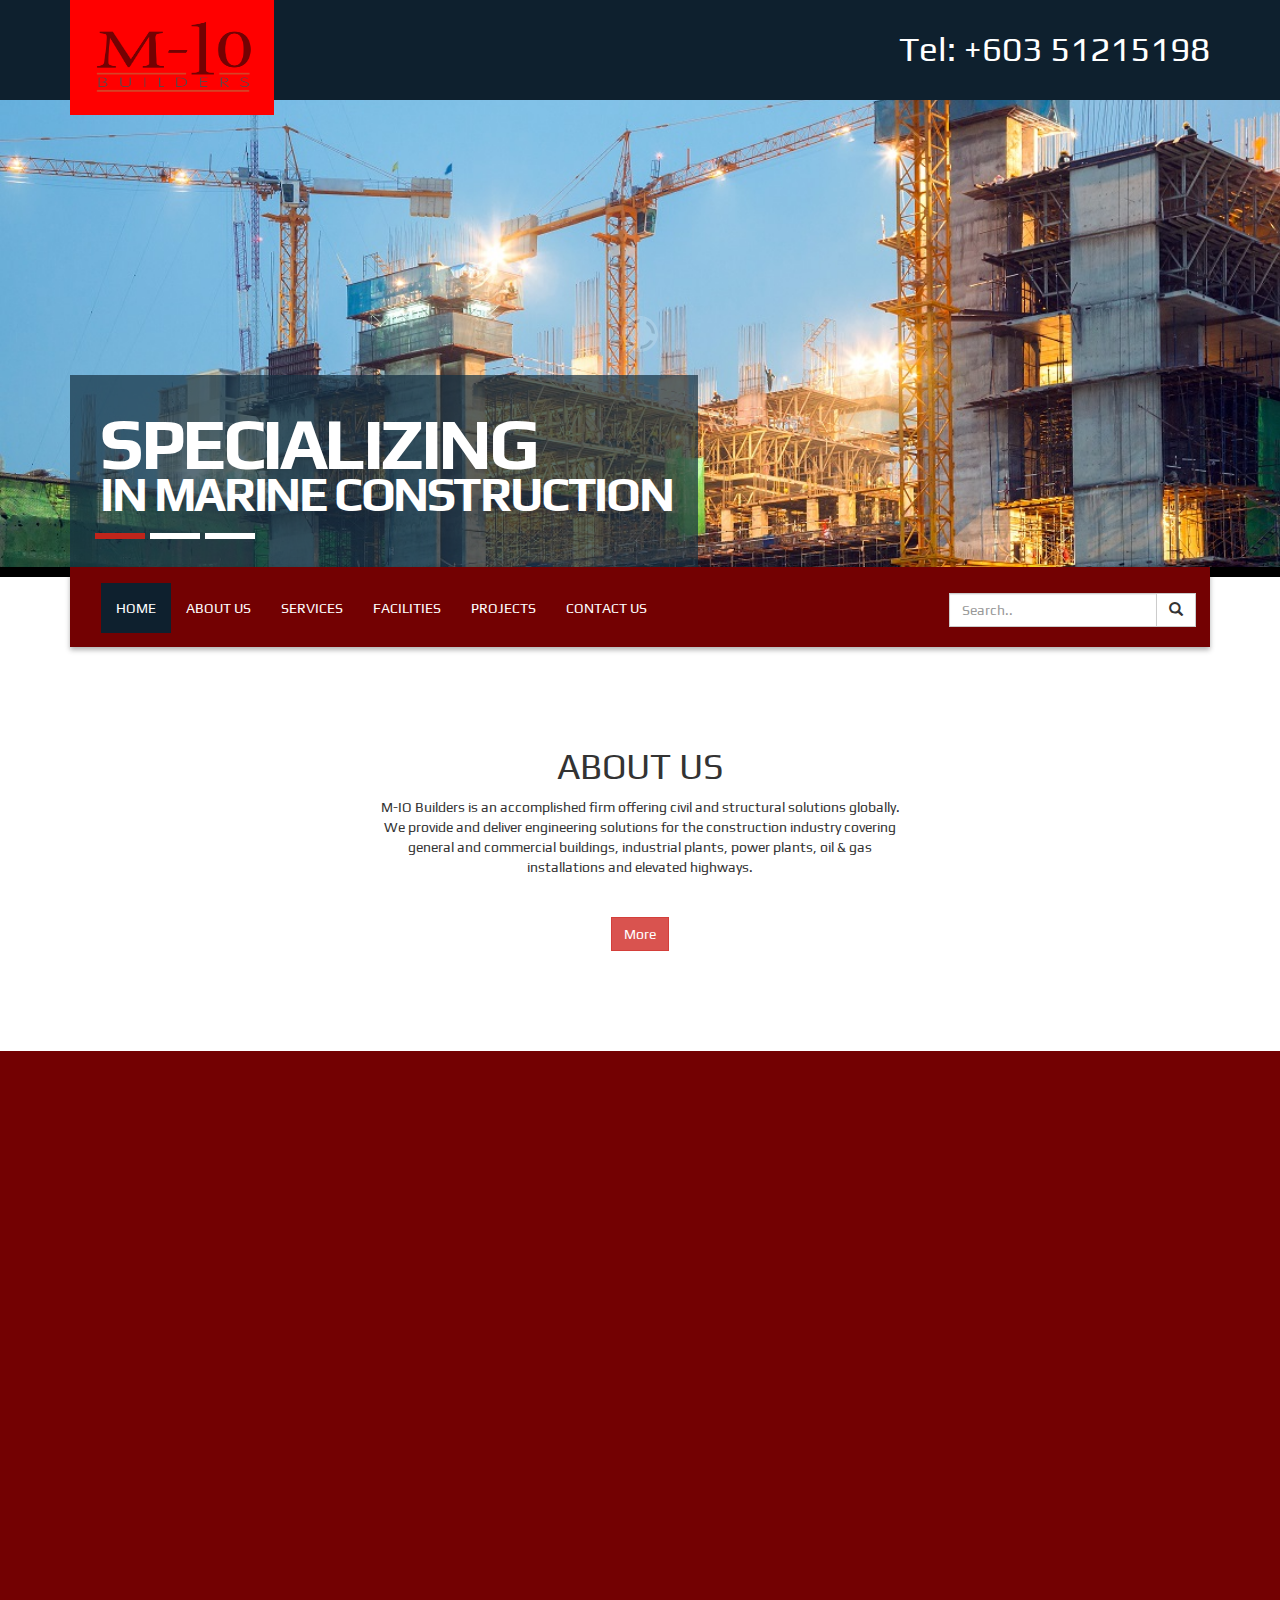
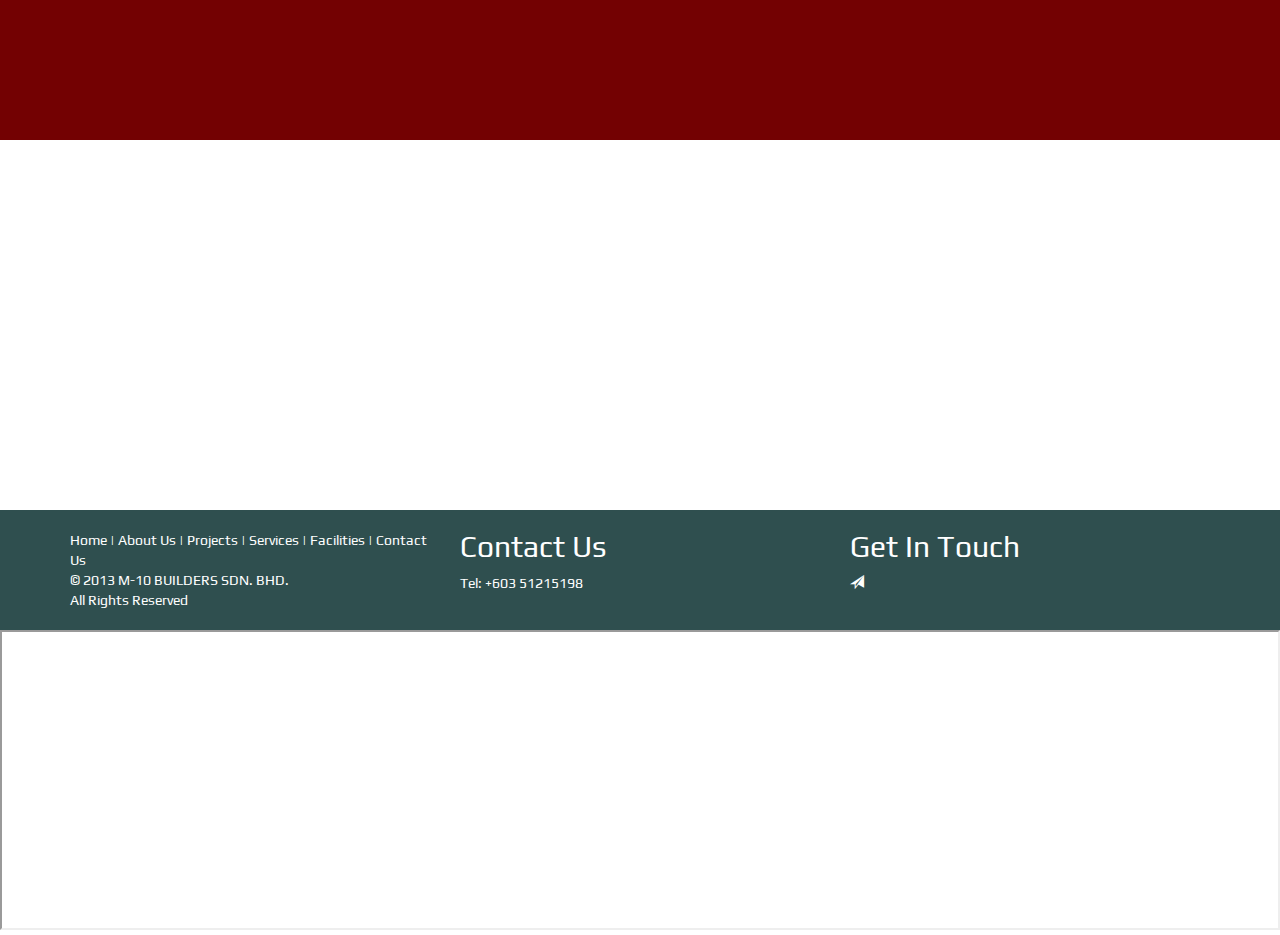
==== index.html @ a5398f23 "initial commit" ====
<!DOCTYPE html>
<html lang="en">
  <head>
    <meta charset="utf-8">
    <meta http-equiv="X-UA-Compatible" content="IE=edge">
    <meta name="viewport" content="width=device-width, initial-scale=1">
    <!-- The above 3 meta tags *must* come first in the head; any other head content must come *after* these tags -->
    <title>MIO-Builder</title>


    <!--fonts  -->
      <link href="https://fonts.googleapis.com/css?family=Play" rel="stylesheet">

      <!-- Bootstrap -->
    <link rel="stylesheet" href="https://maxcdn.bootstrapcdn.com/bootstrap/3.3.7/css/bootstrap.min.css" integrity="sha384-BVYiiSIFeK1dGmJRAkycuHAHRg32OmUcww7on3RYdg4Va+PmSTsz/K68vbdEjh4u" crossorigin="anonymous">
    <!--<link rel="stylesheet" href="https://maxcdn.bootstrapcdn.com/bootstrap/3.3.7/css/bootstrap-theme.min.css" integrity="sha384-rHyoN1iRsVXV4nD0JutlnGaslCJuC7uwjduW9SVrLvRYooPp2bWYgmgJQIXwl/Sp" crossorigin="anonymous">  -->
    <link rel="stylesheet" href="./css/owl.carousel.css">
    <link rel="stylesheet" href="./css/owl.theme.default.css">
    <link rel="stylesheet" href="./css/camera.css">
    <link rel="stylesheet" href="./css/styles.css">
    <link rel="stylesheet" href="./css/animate.css">
    <!-- HTML5 shim and Respond.js for IE8 support of HTML5 elements and media queries -->
    <!-- WARNING: Respond.js doesn't work if you view the page via file:// -->
    <!--[if lt IE 9]>
      <script src="https://oss.maxcdn.com/html5shiv/3.7.3/html5shiv.min.js"></script>
      <script src="https://oss.maxcdn.com/respond/1.4.2/respond.min.js"></script>
    <![endif]-->
  </head>
  <body style="font-family: 'Play', sans-serif;">
    <div id="top-logo">
        <div class="container logo-container">
            <img class="logo" src="./img/m10-logo-v1.png" alt="m10 logo">
            <div class="pull-right" style="    margin-top: 24px;    color: white;    font-size: 35px;">
                Tel: +603 51215198
            </div>
        </div>

    </div>

    <section id="top-slider" class="camera_container">
        <div class="camera_wrap" id="slider-camera">
            <div data-src="img/slider1.jpg">
                <div class="camera_caption">
                        <div class="container">
                            <p>
                                Specializing<br><span>in marine construction</span>
                                <!--Hello-->
                            </p>
                        </div>
                </div>
            </div>
            <div data-src="img/slider2.jpg">
                <div class="camera_caption">
                        <div class="container">
                            <p>
                                Hello
                            </p>
                        </div>
                </div>
            </div>
            <div data-src="img/slider3.jpg">
                <div class="camera_caption">
                        <div class="container">
                            <p>
                                Hello
                            </p>
                        </div>
                </div>
            </div>
        </div>
    </section>
    <!--navbar-->
    <div class="container">
        <nav class="navbar navbar-default" style="margin-bottom: 0!important; background-color: #730102; height: 80px;margin-top: -10px;border-radius: 0; border-color:transparent; box-shadow: 0 3px 5px rgba(0,0,0,0.3);">
            <div class="container">
                <div class="navbar-header">
                    <button type="button" class="navbar-toggle collapsed" data-toggle="collapse" data-target="#navbar" aria-expanded="false" aria-controls="navbar">
                        <span class="sr-only">Toggle navigation</span>
                        <span class="icon-bar"></span>
                        <span class="icon-bar"></span>
                        <span class="icon-bar"></span>
                    </button>
                </div>
                <div id="navbar" class="navbar-collapse collapse">
                    <ul class="nav navbar-nav" style="margin-top: 15px;">
                        <li class="active"><a href="index.html">Home</a></li>
                        <li><a href="about.html">About Us</a></li>
                        <li><a href="services.html">Services</a></li>
                        <li><a href="facilities.html">Facilities</a></li>
                        <li><a href="projects.html">Projects</a></li>
                        <li><a href="contact.html">Contact Us</a></li>
                    </ul>
                    <div class="col-sm-3 pull-right" style="margin-top: 25px;">
                        <form action="">
                            <div class="input-group">
                                <input type="text" class="form-control" placeholder="Search.." style="border-radius: 0!important;">
                                <div class="input-group-btn">
                                    <button class="btn btn-default" type="submit" style="border-radius: 0!important;"><i class="glyphicon glyphicon-search"></i></button>
                                </div>
                            </div>
                        </form>
                    </div>
                </div><!--/.nav-collapse -->
            </div>
        </nav>

    </div>
    <!--end of navbar-->

    <section id="about-front" style="text-align: center; padding: 100px 0">
        <div class="container">
            <div class="wow fadeInUpSmall col-sm-6 col-sm-offset-3">
                <h1 style="margin-top: 0!important;">ABOUT US</h1>
                <div>
                    M-IO Builders is an accomplished firm offering civil and structural solutions globally. We provide and deliver engineering solutions for the construction industry covering general and commercial buildings, industrial plants, power plants, oil & gas installations and elevated highways.
                    <br>
                    <br>
                    <br>
                    <a href="about.html" class="btn-square btn btn-danger">More</a>
                </div>
            </div>
        </div>
    </section>

    <section id="services">
        <div class="wow fadeInUpSmall container" style="text-align: center;">
            <div class="row">
                <h1>Welcome!</h1>
            </div>
            <!--<div class="col-md-4 col-sm-4 s-box">-->
                <!--<div class="services-title">-->
                    <!--<img style="" src="./img/slider1.jpg" alt="slider">-->
                    <!--<h2>Design Engineering</h2>-->
                <!--</div>-->
                <!--<div class="content">-->
                    <!--<p>Lorem ipsum dolor sit amet, consectetur adipisicing elit, sed do eiusmod tempor incididunt ut laboret dolore magna aliquat enimad minim veniam quis.</p>-->
                    <!--<a class="btn btn-info btn-lg" href="">Read More</a>-->
                <!--</div>-->
            <!--</div>-->
            <!--<div class="col-md-4 col-sm-4 s-box">-->
                <!--<div class="services-title">-->
                    <!--<img style="" src="./img/slider1.jpg" alt="slider">-->
                    <!--<h2>Project Management</h2>-->
                <!--</div>-->
                <!--<div class="content">-->
                    <!--<p>Lorem ipsum dolor sit amet, consectetur adipisicing elit, sed do eiusmod tempor incididunt ut laboret dolore magna aliquat enimad minim veniam quis.</p>-->
                    <!--<a class="btn btn-info btn-lg" href="">Read More</a>-->
                <!--</div>-->
            <!--</div>-->
            <!--<div class="col-md-4 col-sm-4 s-box">-->
                <!--<div class="services-title">-->
                    <!--<img style="" src="./img/slider1.jpg" alt="slider">-->
                    <!--<h2>Value Engineering</h2>-->
                <!--</div>-->
                <!--<div class="content">-->
                    <!--<p>Lorem ipsum dolor sit amet, consectetur adipisicing elit, sed do eiusmod tempor incididunt ut laboret dolore magna aliquat enimad minim veniam quis.</p>-->
                    <!--<a class="btn btn-info btn-lg" href="">Read More</a>-->
                <!--</div>-->
            <!--</div>-->
            <div class="col-sm-4">
                <div class="cover-img">
                    <a href="#">
                        <img src="./img/slider1.jpg" alt="">
                    </a>
                </div>
                <div class="cover-img-text">
                    Design <br> Engineering
                </div>
            </div>
            <div class="col-sm-4">
                <div class="cover-img">
                    <a href="#">
                        <img src="./img/slider1.jpg" alt="">
                    </a>
                </div>
                <div class="cover-img-text">
                    Project <br> Management
                </div>
            </div>
            <div class="col-sm-4">
                <div class="cover-img">
                    <a href="#">
                        <img src="./img/slider1.jpg" alt="">
                    </a>
                </div>
                <div class="cover-img-text">
                    Value <br> Engineering
                </div>
            </div>
        </div>
    </section>
    <section id="recent-projects">
        <div class="wow fadeInUpSmall container">
            <h1 style="padding-top: 10px;padding-bottom: 10px;">Recent Projects</h1>
            <div class="owl-carousel">
                <div class="projects-front">
                    <img src="./img/slider1.jpg" alt="slider">
                    <div class="projects-front-content">
                        Dubai                            
                    </div>
                </div>
                <div class="projects-front">
                    <img src="./img/slider1.jpg" alt="slider">
                    <div class="projects-front-content">
                        Dubai                            
                    </div>
                </div>
                <div class="projects-front">
                    <img src="./img/slider1.jpg" alt="slider">
                    <div class="projects-front-content">
                        Dubai                            
                    </div>
                </div>
                <div class="projects-front">
                    <img src="./img/slider1.jpg" alt="slider">
                    <div class="projects-front-content">
                        Dubai                            
                    </div>
                </div>
            </div>
        </div>
    </section>

    <section id="footer">
        <div class="container">
            <div class="row">
                <div class="col-sm-4" style="padding-top: 20px;">
                    <a href="index.html">Home</a> |
                    <a href="about.html">About Us</a> |
                    <a href="projects.html">Projects</a> |
                    <a href="services.html">Services</a> |
                    <a href="facilities.html">Facilities</a> |
                    <a href="contact.html">Contact Us</a> <br>
                    © 2013 M-10 BUILDERS SDN. BHD.<br>
                    All Rights Reserved
                </div>
                <div class="col-sm-4">
                    <h2>Contact Us</h2>
                    <div>
                        Tel: +603 51215198
                    </div>
                </div>
                <div class="col-sm-4">
                    <h2>
                        Get In Touch
                    </h2>
                    <div>
                        <span class="glyphicon glyphicon-send" aria-hidden="true"></span>
                    </div>
                </div>
            </div>
        </div>
    </section>


    <section id="locations">
        <iframe style="width: 100%; height: 100%" src="//www.google.com/maps/embed/v1/place?q=6,+Jalan+Bukit+Kemuning,+40460+Shah+Alam,+Selangor
      &zoom=15
      &key=AIzaSyARgkUKiLljDBrkPeDdiymKLclADgABIzA">
        </iframe>
    </section>

    <a href="#" class="scrollToTop"><i class="glyphicon glyphicon-chevron-up"></i></a>

    <!--jquery-->
    <script src="https://ajax.googleapis.com/ajax/libs/jquery/1.12.4/jquery.min.js"></script>

    <!--other scripts -->
    <script src="https://maxcdn.bootstrapcdn.com/bootstrap/3.3.7/js/bootstrap.min.js" integrity="sha384-Tc5IQib027qvyjSMfHjOMaLkfuWVxZxUPnCJA7l2mCWNIpG9mGCD8wGNIcPD7Txa" crossorigin="anonymous"></script>
    <script src="./js/jquery-migrate-1.2.1.js"></script>
    <script src="./js/owl.carousel.js"></script>
    <script src="./js/jquery.easing.js"></script>
    <script src="./js/jquery.mobile.customized.js"></script>
    <script src="./js/camera.js"></script>
    <script src="./js/wow.js"></script>
    <script src="./js/script.js"></script>

  </body>
</html>
---- css/camera.css ----
.camera_container {
    position: relative;
    padding-bottom: 36.5%;
}

@media (max-width: 821.91781px) {
    .camera_container {
        padding-bottom: 300px;
    }
}

.camera_wrap {
    display: none;
    position: absolute;
    left: 0;
    top: 0;
    width: 100%;
    margin-bottom: 0!important;
    height: 100%;
    background: #fff;
    z-index: 0;
}

.camera_wrap img {
    max-width: none!important;
}

.camera_fakehover {
    height: 100%;
    min-height: 60px;
    position: relative;
    width: 100%;
}

.camera_src {
    display: none;
}

.cameraCont,
.cameraContents {
    height: 100%;
    position: relative;
    width: 100%;
    z-index: 1;
}

.cameraSlide {
    position: absolute;
    left: 0;
    right: 0;
    top: 0;
    bottom: 0;
}

.cameraContent {
    position: absolute;
    left: 0;
    right: 0;
    top: 0;
    bottom: 0;
    display: none;
}

.camera_target {
    position: absolute;
    left: 0;
    right: 0;
    top: 0;
    bottom: 0;
    overflow: hidden;
    text-align: left;
    z-index: 0;
}

.camera_overlayer {
    position: absolute;
    left: 0;
    right: 0;
    top: 0;
    bottom: 0;
    overflow: hidden;
    z-index: 0;
}

.camera_target_content {
    position: absolute;
    left: 0;
    right: 0;
    top: 0;
    bottom: 0;
    overflow: hidden;
    z-index: 2;
}

.camera_loader {
    background: #fff url(../img/camera-loader.gif) no-repeat center;
    border: 1px solid #ffffff;
    border-radius: 18px;
    height: 36px;
    left: 50%;
    overflow: hidden;
    position: absolute;
    margin: -18px 0 0 -18px;
    top: 50%;
    width: 36px;
    z-index: 3;
}

.camera_nav_cont {
    height: 65px;
    overflow: hidden;
    position: absolute;
    right: 9px;
    top: 15px;
    width: 120px;
    z-index: 4;
}

.camerarelative {
    overflow: hidden;
    position: relative;
}

.imgFake {
    cursor: pointer;
}

.camera_command_wrap .hideNav {
    display: none;
}

.camera_command_wrap {
    left: 0;
    position: relative;
    right: 0;
    z-index: 4;
}

.showIt {
    display: none;
}

.camera_clear {
    clear: both;
    display: block;
    height: 1px;
    margin: -1px 0 25px;
    position: relative;
}

.camera_caption {
    display: none;
}

.cameraContent .camera_caption {
    display: block;
}

.camera_caption {
    left: 0;
    right: 0;
    position: absolute;
    bottom: 0;
}

.camera_caption p {
    color: #fff;
    font-family: "Play", sans-serif;
    font-size: 36px;
    line-height: 42px;
    font-weight: 700;
    text-transform: uppercase;
    background: rgba(21, 49, 66, 0.7);
    padding-top: 10px;
    padding-bottom: 10px;
    margin-bottom: -10px;
}

@media (min-width: 768px) {
    .camera_caption p {
        padding-left: 30px;
    }
}

@media (min-width: 992px) {
    .camera_caption p {
        max-width: 628px;
        padding-top: 48px;
        padding-bottom: 53px;
        font-size: 72px;
        letter-spacing: -3.5px;
    }
}

.camera_caption p span {
    font-size: 18px;
    line-height: 1.2;
}

@media (min-width: 992px) {
    .camera_caption p span {
        font-size: 48px;
        letter-spacing: -2.4px;
    }
}

.camera_caption>div {
    height: 100%;
}

.camera_pag {
    position: absolute;
    margin-left: auto;
    margin-right: auto;
    right: 0;
    left: 0;
    bottom: -3px;
}

@media (min-width: 768px) {
    .camera_pag {
        width: 720px;
        text-align: left;
        /*padding-left: 33px;*/
    }
}

@media (min-width: 992px) {
    .camera_pag {
        width: 940px;
        bottom: 13px;
    }
}

@media (min-width: 1200px) {
    .camera_pag {
        width: 1170px;
    }
}

.camera_pag_ul li {
    display: inline-block;
    width: 50px;
    height: 6px;
    line-height: 6px;
    text-align: center;
    cursor: pointer;
    background: #fff;
    -webkit-transition: 0.3s all ease;
    transition: 0.3s all ease;
}

.camera_pag_ul li.cameracurrent,
.camera_pag_ul li:hover {
    background: #c0251b;
}

.camera_pag_ul li+li {
    margin-left: 5px;
}

.camera_pag_ul li>span {
    display: none;
}
---- css/styles.css ----
#navbar{
    text-transform: uppercase;
}

#navbar a, #navbar a:hover, #navbar a:focus{
    color: white;
}

#navbar li.active a{
    background-color: #0E202E!important;
}

#top-logo{
    /*background-color: darkblue;*/
    background-color: #0E202E;
    height:100px;
    position: relative;
    z-index:10;
}

.logo-container{
    height:100%;
}

.logo{
    height: 115px;
    width: 204px;
    padding: 20px;
    background: red;
}

#top-slider{
    /*background: url('../img/slider1.jpg') center no-repeat;*/
    /*background-size: cover;*/
    /*display: none;*/
    /*position: relative;*/
    /*min-height:300px;*/
    /*width: 100%;*/
    border-bottom: 10px solid black;
}

#services{
    background-color: #730102;
    color: white;
    padding: 100px 0;
    text-align: center;    
    
}

.services-title{
    /*color: white;*/
    color: navy;
    /*background-color: #003f54;*/
    /*background-color: #d74326;*/
    background-color: #ccc9c9;
    padding-bottom: 20px;
}

.services-title img{
    width: 100%;
}

#services .s-box{
    /*border: 1px solid black;*/
    min-height: 250px;
    margin-bottom: 20px;
}

#services .content{
    padding:20px 40px;
}

#recent-projects {
    margin-bottom: 50px;
}

#recent-projects .projects-front-content{
    padding: 20px;
    background-color: grey;
    color: white;
    margin-bottom: 20px;
}

#locations{
    height: 300px;
}

#footer{
    background-color: darkslategray;
    color: white;
    padding-bottom: 20px;
}

#footer .content{
    margin: 30px 0;
    text-align: center;
}

#footer a{
    color: white;
}

/*owl*/

.owl-nav{
    position: absolute;
    top:-50px;
    right: 0;
    display: block!important;
}

.owl-next{ float: right }
.owl-prev{ float: left }

.owl-carousel .owl-nav .owl-prev,
.owl-carousel .owl-nav .owl-next,
.owl-carousel .owl-dot {
    width:30px;
    height:30px;
}
.owl-carousel .owl-nav .owl-prev{
    background: url('../img/carousel/prev.png') no-repeat;
}

.owl-carousel .owl-nav .owl-next{
    background: url('../img/carousel/next.png') no-repeat;
}

.owl-carousel .owl-nav .owl-prev:hover{
    background: url('../img/carousel/prev-active.png') no-repeat;
}
.owl-carousel .owl-nav .owl-next:hover{
    background: url('../img/carousel/next-active.png') no-repeat;
}

/*end owl*/

#who-we-are{
    margin-bottom: 50px;
}

.header-image{
    height:200px;
    /*background-color: red;*/
    background: url('../img/slider1.jpg') no-repeat center;
    background-size: cover;
    border-bottom: 10px solid black;
}

.bod-members-title{
    margin-bottom: 50px;
}

.bod-people{
    margin-left: auto;
    margin-right: auto;
    max-width: 270px;
    background: #eaeaea;
    border-bottom: 6px solid #e1e1e1;
}

.bod-people img{
    width: 100%;
    max-height: 154px;
}

.bod-padding{
    padding-bottom: 20px;
}

.bod-info{
    position: relative;
    padding: 22px 40px 22px 20px
}

/*.img-cover{*/
    /*object-fit:cover;*/
    /*width: 100%;*/
    /*height: 450px;*/
    /*transition: all .2s ease-in-out;*/
/*}*/
/**/
/*.img-cover:hover{*/
    /*transform: scale(1.1);*/
/*}*/

.cover-img {
    display: flex;
    justify-content: center;
    max-height: 400px; /* or other desired height */
    overflow: hidden;
    margin-bottom: 20px;
}
.cover-img a img {
    flex: none;
    -webkit-transition: all ease-in-out 0.5s;
    -moz-transition: all ease-in-out 0.5s;
    transition: all ease-in-out 0.5s;
}
.cover-img:hover img {
    -moz-transform: scale(1.2);
    -webkit-transform: scale(1.2);
    transform: scale(1.2);
    -webkit-filter: brightness(45%);
}

.cover-img-text{
    position: absolute;
    bottom: 15%;
    left: 10%;
    font-size: 20px;
    font-weight: bolder;
    text-transform: uppercase;
    text-align: justify;
}

.btn-square {
    border-radius: 0 !important;
}

.wow{
    visibility: hidden;
}

.scrollToTop{
    width:40px;
    height:40px;
    padding:10px;
    text-align:center;
    background: black;
    font-weight: bold;
    color: white;
    text-decoration: none;
    position:fixed;
    bottom:20px;
    right:20px;
    display:none;
    border-radius: 100px;
}


.scrollToTop:hover{
    text-decoration:none;
    color: white;
}
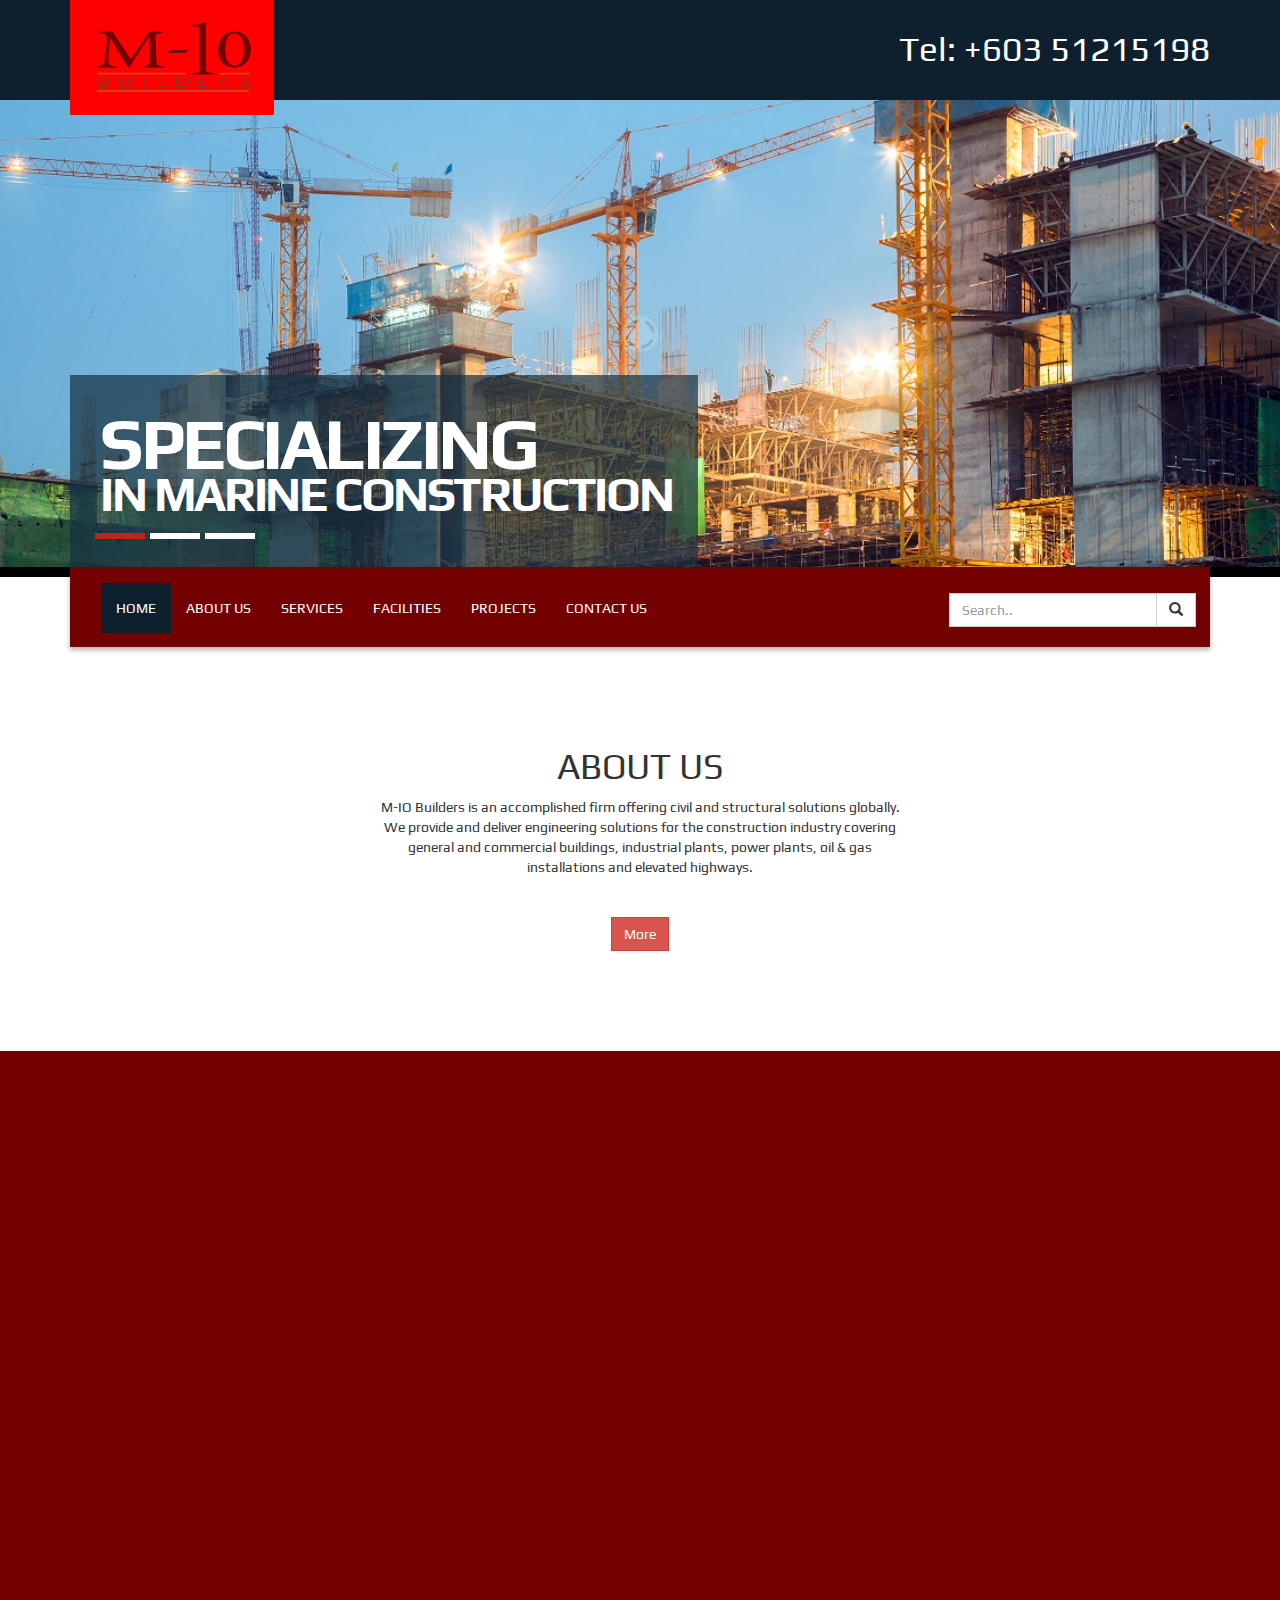
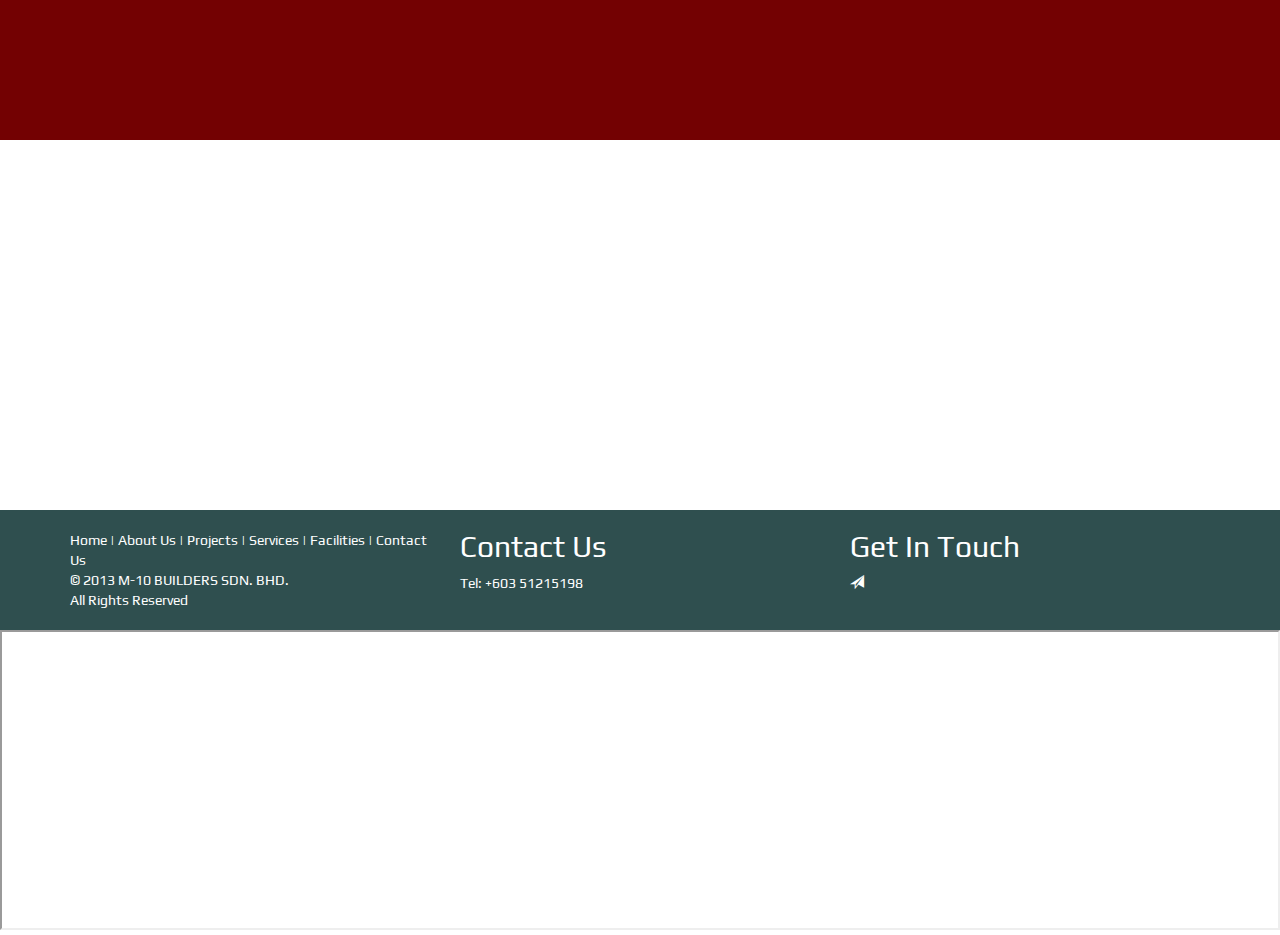
==== commit f3bed4fd: "add slick nav to all html" ====
--- a/index.html
+++ b/index.html
@@ -17,8 +17,9 @@
     <link rel="stylesheet" href="./css/owl.carousel.css">
     <link rel="stylesheet" href="./css/owl.theme.default.css">
     <link rel="stylesheet" href="./css/camera.css">
+    <link rel="stylesheet" href="./css/animate.css">
+    <link rel="stylesheet" href="./css/slicknav.css">
     <link rel="stylesheet" href="./css/styles.css">
-    <link rel="stylesheet" href="./css/animate.css">
     <!-- HTML5 shim and Respond.js for IE8 support of HTML5 elements and media queries -->
     <!-- WARNING: Respond.js doesn't work if you view the page via file:// -->
     <!--[if lt IE 9]>
@@ -26,7 +27,7 @@
       <script src="https://oss.maxcdn.com/respond/1.4.2/respond.min.js"></script>
     <![endif]-->
   </head>
-  <body style="font-family: 'Play', sans-serif;">
+  <body>
     <div id="top-logo">
         <div class="container logo-container">
             <img class="logo" src="./img/m10-logo-v1.png" alt="m10 logo">
@@ -74,12 +75,16 @@
         <nav class="navbar navbar-default" style="margin-bottom: 0!important; background-color: #730102; height: 80px;margin-top: -10px;border-radius: 0; border-color:transparent; box-shadow: 0 3px 5px rgba(0,0,0,0.3);">
             <div class="container">
                 <div class="navbar-header">
-                    <button type="button" class="navbar-toggle collapsed" data-toggle="collapse" data-target="#navbar" aria-expanded="false" aria-controls="navbar">
-                        <span class="sr-only">Toggle navigation</span>
-                        <span class="icon-bar"></span>
-                        <span class="icon-bar"></span>
-                        <span class="icon-bar"></span>
-                    </button>
+                    <div class="container">
+                        <form id="mobile-search" action="">
+                            <div class="input-group">
+                                <input type="text" class="form-control" placeholder="Search.." style="border-radius: 0!important;">
+                                <div class="input-group-btn">
+                                    <button class="btn btn-default" type="submit" style="border-radius: 0!important;"><i class="glyphicon glyphicon-search"></i></button>
+                                </div>
+                            </div>
+                        </form>
+                    </div>
                 </div>
                 <div id="navbar" class="navbar-collapse collapse">
                     <ul class="nav navbar-nav" style="margin-top: 15px;">
@@ -105,6 +110,15 @@
         </nav>
 
     </div>
+     <!--mobile navbar-->
+    <ul id="menu">
+        <li class="active"><a href="index.html">Home</a></li>
+        <li><a href="about.html">About Us</a></li>
+        <li><a href="services.html">Services</a></li>
+        <li><a href="facilities.html">Facilities</a></li>
+        <li><a href="projects.html">Projects</a></li>
+        <li><a href="contact.html">Contact Us</a></li>
+    </ul>
     <!--end of navbar-->
 
     <section id="about-front" style="text-align: center; padding: 100px 0">
@@ -273,6 +287,7 @@
     <script src="./js/jquery.mobile.customized.js"></script>
     <script src="./js/camera.js"></script>
     <script src="./js/wow.js"></script>
+    <script src="./js/jquery.slicknav.js"></script>
     <script src="./js/script.js"></script>
 
   </body>
--- a/css/styles.css
+++ b/css/styles.css
@@ -1,3 +1,15 @@
+body{
+    font-family: 'Play', sans-serif;
+}
+
+#menu, .slicknav_menu{
+    display: none;
+}
+
+#mobile-search{
+    display: none;
+}
+
 #navbar{
     text-transform: uppercase;
 }
@@ -242,4 +254,14 @@
 .scrollToTop:hover{
     text-decoration:none;
     color: white;
+}
+
+@media screen and (max-width: 768px) {
+    .slicknav_menu {
+        display:block;
+    }
+
+    #mobile-search{
+        display: block;
+    }
 }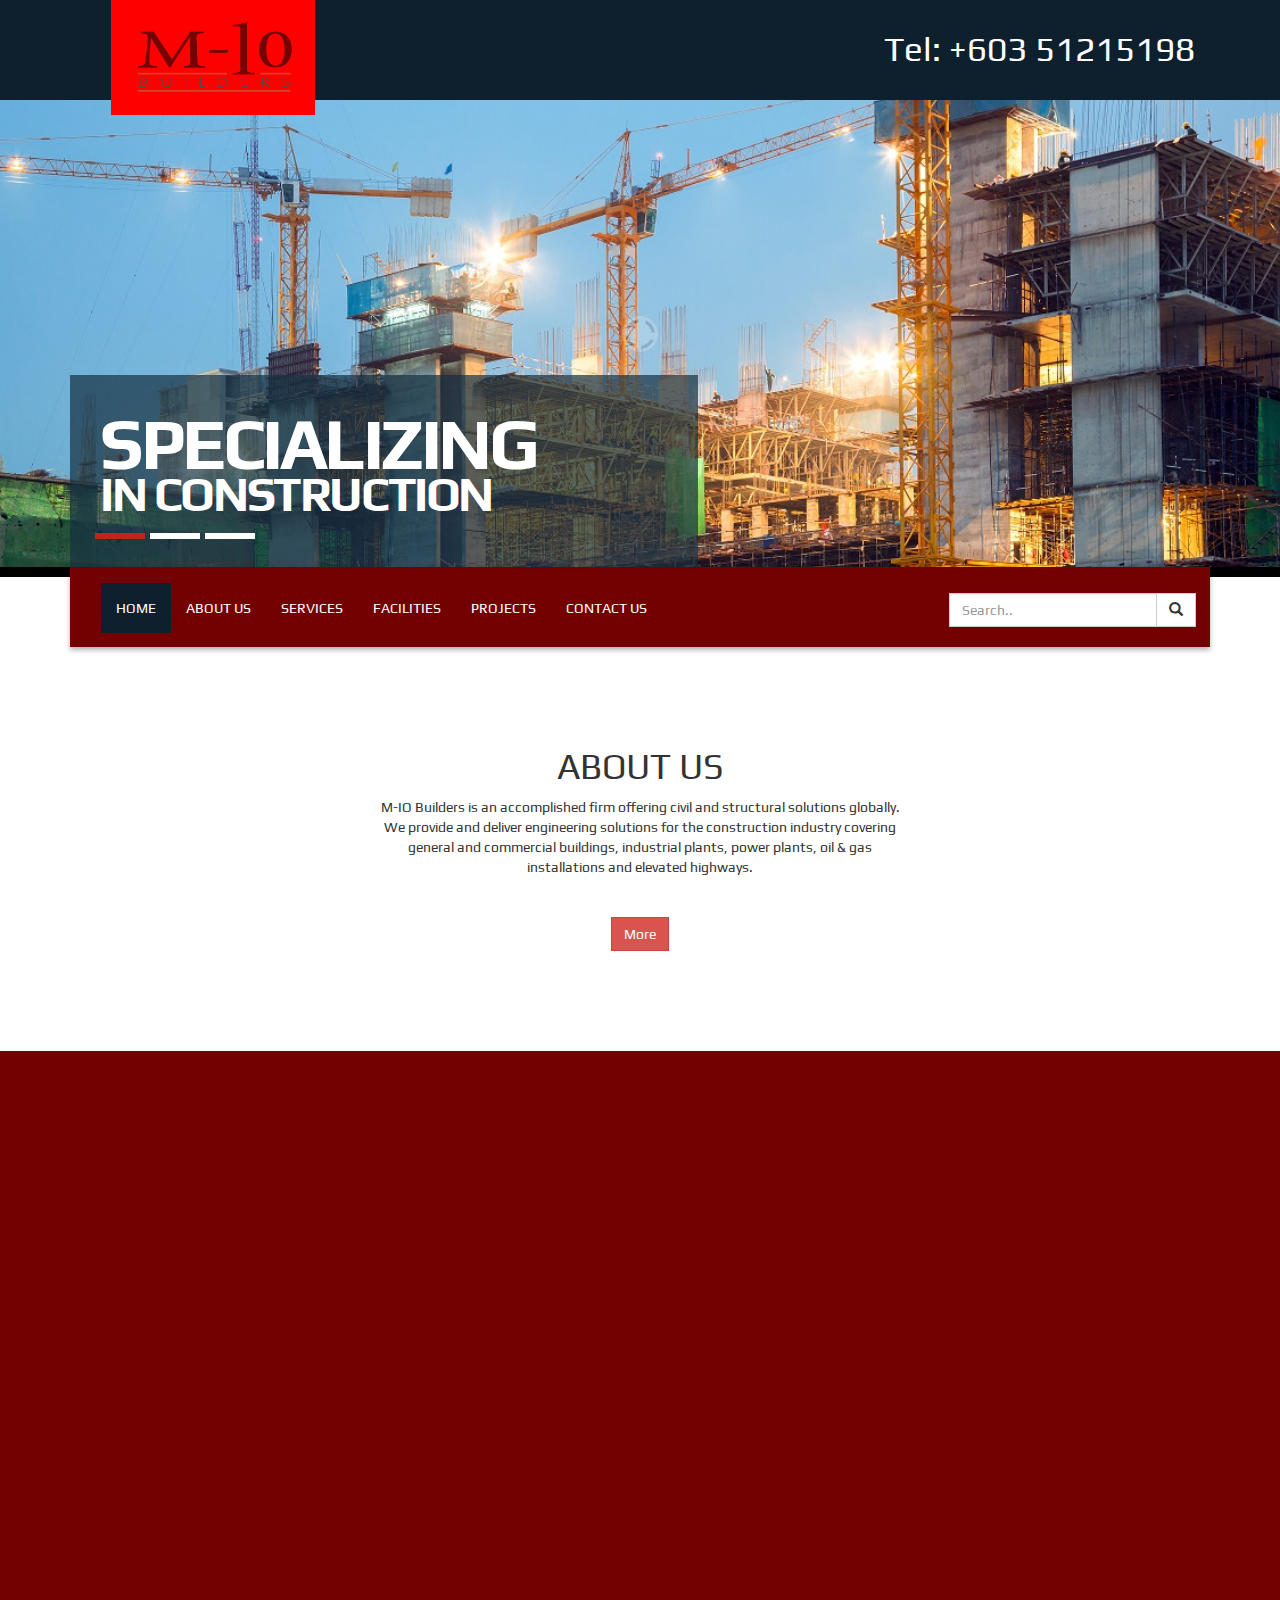
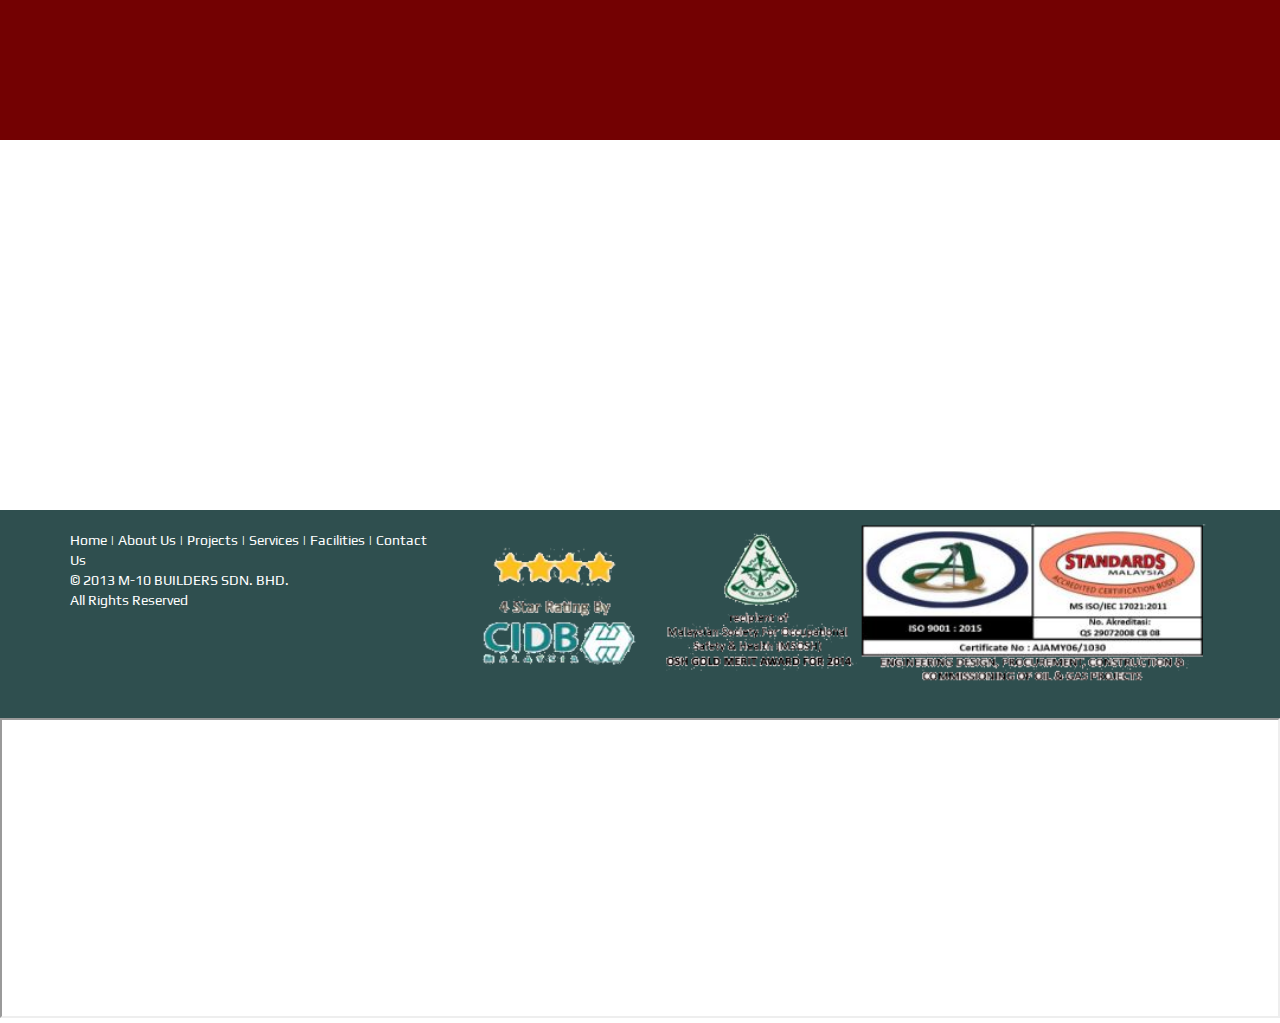
==== commit 1963a3f8: "fix some responsive issues" ====
--- a/index.html
+++ b/index.html
@@ -30,12 +30,15 @@
   <body>
     <div id="top-logo">
         <div class="container logo-container">
-            <img class="logo" src="./img/m10-logo-v1.png" alt="m10 logo">
-            <div class="pull-right" style="    margin-top: 24px;    color: white;    font-size: 35px;">
-                Tel: +603 51215198
-            </div>
-        </div>
-
+            <div class="col-sm-3" style="text-align: center">
+                <img class="logo" src="./img/m10-logo-v1.png" alt="m10 logo">
+            </div>
+            <div class="col-sm-9" style="text-align: center">
+                <div class="top-logo-tel">
+                    Tel: +603 51215198
+                </div>
+            </div>
+        </div>
     </div>
 
     <section id="top-slider" class="camera_container">
@@ -44,7 +47,7 @@
                 <div class="camera_caption">
                         <div class="container">
                             <p>
-                                Specializing<br><span>in marine construction</span>
+                                Specializing<br><span>in construction</span>
                                 <!--Hello-->
                             </p>
                         </div>
@@ -54,7 +57,7 @@
                 <div class="camera_caption">
                         <div class="container">
                             <p>
-                                Hello
+                                Project <br><span>management</span>
                             </p>
                         </div>
                 </div>
@@ -63,7 +66,7 @@
                 <div class="camera_caption">
                         <div class="container">
                             <p>
-                                Hello
+                                Computer <br><span>aided design</span>
                             </p>
                         </div>
                 </div>
@@ -248,19 +251,8 @@
                     © 2013 M-10 BUILDERS SDN. BHD.<br>
                     All Rights Reserved
                 </div>
-                <div class="col-sm-4">
-                    <h2>Contact Us</h2>
-                    <div>
-                        Tel: +603 51215198
-                    </div>
-                </div>
-                <div class="col-sm-4">
-                    <h2>
-                        Get In Touch
-                    </h2>
-                    <div>
-                        <span class="glyphicon glyphicon-send" aria-hidden="true"></span>
-                    </div>
+                <div class="col-sm-8">
+                    <img style="width: 100%;" src="./img/footer.png" alt="">
                 </div>
             </div>
         </div>
--- a/css/styles.css
+++ b/css/styles.css
@@ -28,6 +28,13 @@
     height:100px;
     position: relative;
     z-index:10;
+}
+
+.top-logo-tel{
+    margin-top: 24px;
+    color: white;
+    font-size: 35px;
+    float:right!important;
 }
 
 .logo-container{
@@ -248,12 +255,21 @@
     right:20px;
     display:none;
     border-radius: 100px;
+    z-index: 1000;
 }
 
 
 .scrollToTop:hover{
     text-decoration:none;
     color: white;
+}
+
+@media screen and (max-width: 991px) {
+    .camera_caption p{
+        padding-top: 20px;
+        padding-bottom: 35px;
+        line-height: 26px;
+    }
 }
 
 @media screen and (max-width: 768px) {
@@ -264,4 +280,21 @@
     #mobile-search{
         display: block;
     }
+
+    #top-logo{
+        height: 160px;
+    }
+
+    .top-logo-tel{
+        float:none!important;
+        font-size: 16px;
+        margin-top: 10px;
+    }
+
+    .camera_caption p{
+        padding-top: 29px;
+        padding-bottom: 34px;
+        padding-left: 24px;
+        line-height: 16px;
+    }
 }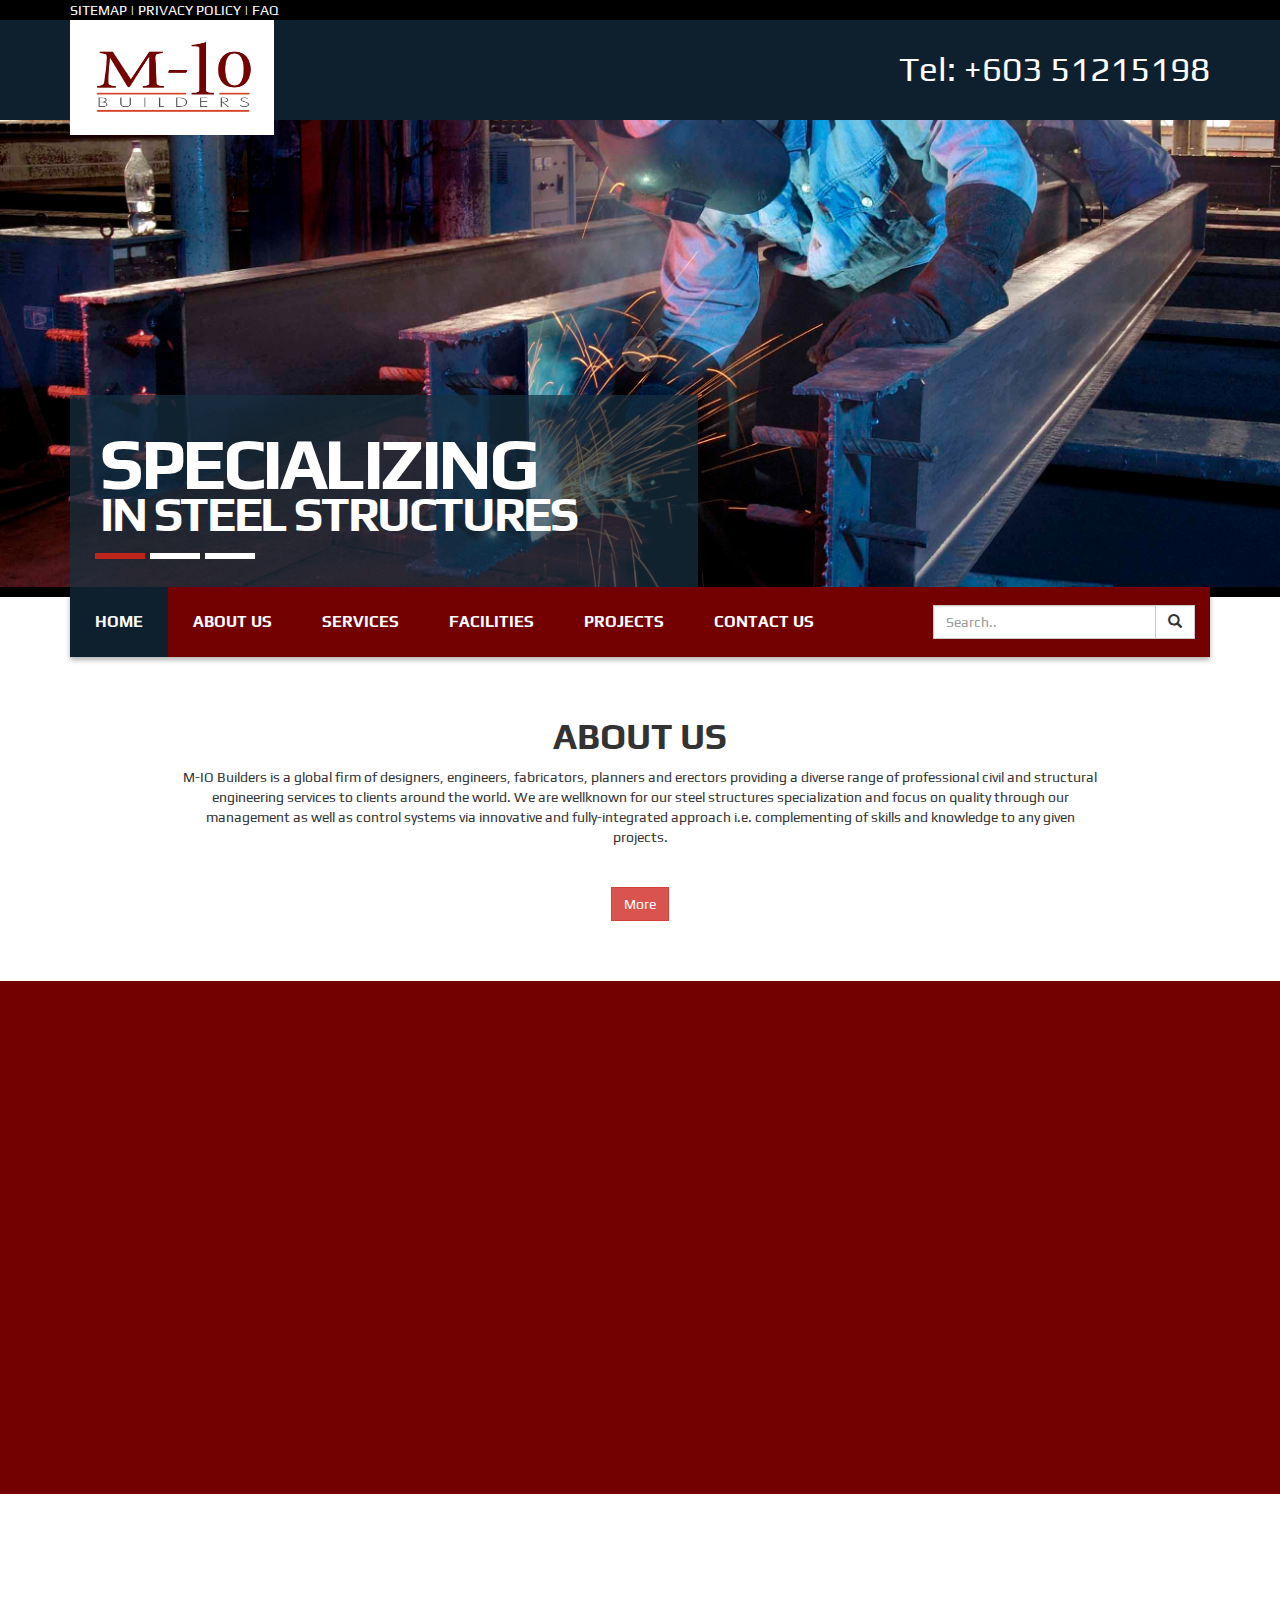
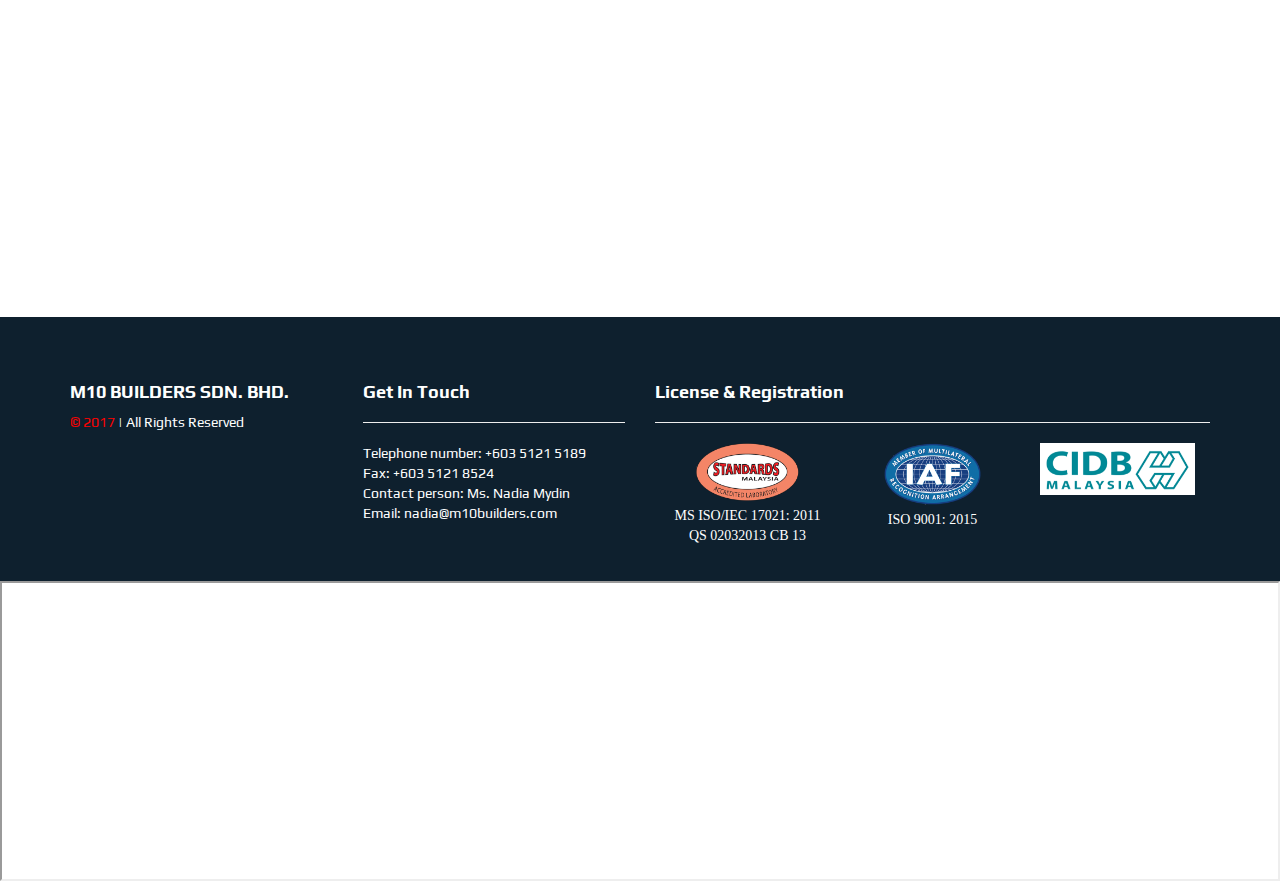
==== commit c55b31d5: "update front page" ====
--- a/index.html
+++ b/index.html
@@ -9,9 +9,9 @@
 
 
     <!--fonts  -->
-      <link href="https://fonts.googleapis.com/css?family=Play" rel="stylesheet">
-
-      <!-- Bootstrap -->
+    <link href="https://fonts.googleapis.com/css?family=Play" rel="stylesheet">
+
+    <!-- Bootstrap -->
     <link rel="stylesheet" href="https://maxcdn.bootstrapcdn.com/bootstrap/3.3.7/css/bootstrap.min.css" integrity="sha384-BVYiiSIFeK1dGmJRAkycuHAHRg32OmUcww7on3RYdg4Va+PmSTsz/K68vbdEjh4u" crossorigin="anonymous">
     <!--<link rel="stylesheet" href="https://maxcdn.bootstrapcdn.com/bootstrap/3.3.7/css/bootstrap-theme.min.css" integrity="sha384-rHyoN1iRsVXV4nD0JutlnGaslCJuC7uwjduW9SVrLvRYooPp2bWYgmgJQIXwl/Sp" crossorigin="anonymous">  -->
     <link rel="stylesheet" href="./css/owl.carousel.css">
@@ -28,12 +28,19 @@
     <![endif]-->
   </head>
   <body>
+    <div id="social-top" style="background-color:black;">
+        <div class="container">
+            <div class="pull-left" style="color: white;">
+                SITEMAP | PRIVACY POLICY | FAQ
+            </div>
+        </div>
+    </div>
     <div id="top-logo">
         <div class="container logo-container">
-            <div class="col-sm-3" style="text-align: center">
+            <div class="pull-left" style="text-align: center">
                 <img class="logo" src="./img/m10-logo-v1.png" alt="m10 logo">
             </div>
-            <div class="col-sm-9" style="text-align: center">
+            <div class="pull-right" style="text-align: center">
                 <div class="top-logo-tel">
                     Tel: +603 51215198
                 </div>
@@ -43,17 +50,17 @@
 
     <section id="top-slider" class="camera_container">
         <div class="camera_wrap" id="slider-camera">
-            <div data-src="img/slider1.jpg">
+            <div data-src="img/carousel/landing2.jpg">
                 <div class="camera_caption">
                         <div class="container">
                             <p>
-                                Specializing<br><span>in construction</span>
+                                Specializing<br><span>in steel structures</span>
                                 <!--Hello-->
                             </p>
                         </div>
                 </div>
             </div>
-            <div data-src="img/slider2.jpg">
+            <div data-src="img/carousel/landing3.jpg">
                 <div class="camera_caption">
                         <div class="container">
                             <p>
@@ -62,7 +69,7 @@
                         </div>
                 </div>
             </div>
-            <div data-src="img/slider3.jpg">
+            <div data-src="img/carousel/landing1.jpg">
                 <div class="camera_caption">
                         <div class="container">
                             <p>
@@ -75,8 +82,8 @@
     </section>
     <!--navbar-->
     <div class="container">
-        <nav class="navbar navbar-default" style="margin-bottom: 0!important; background-color: #730102; height: 80px;margin-top: -10px;border-radius: 0; border-color:transparent; box-shadow: 0 3px 5px rgba(0,0,0,0.3);">
-            <div class="container">
+        <nav class="navbar navbar-default" style="margin-bottom: 0!important; background-color: #730102; margin-top: -10px;border-radius: 0; border: none; border-color:transparent; box-shadow: 0 3px 5px rgba(0,0,0,0.3);">
+            <div class="container nav-container">
                 <div class="navbar-header">
                     <div class="container">
                         <form id="mobile-search" action="">
@@ -90,7 +97,7 @@
                     </div>
                 </div>
                 <div id="navbar" class="navbar-collapse collapse">
-                    <ul class="nav navbar-nav" style="margin-top: 15px;">
+                    <ul class="nav navbar-nav">
                         <li class="active"><a href="index.html">Home</a></li>
                         <li><a href="about.html">About Us</a></li>
                         <li><a href="services.html">Services</a></li>
@@ -98,7 +105,7 @@
                         <li><a href="projects.html">Projects</a></li>
                         <li><a href="contact.html">Contact Us</a></li>
                     </ul>
-                    <div class="col-sm-3 pull-right" style="margin-top: 25px;">
+                    <div class="col-sm-3 pull-right" style="margin-top: 18px; margin-right: 30px;">
                         <form action="">
                             <div class="input-group">
                                 <input type="text" class="form-control" placeholder="Search.." style="border-radius: 0!important;">
@@ -124,12 +131,11 @@
     </ul>
     <!--end of navbar-->
 
-    <section id="about-front" style="text-align: center; padding: 100px 0">
+    <section id="about-front" style="text-align: center; padding: 60px 0">
         <div class="container">
-            <div class="wow fadeInUpSmall col-sm-6 col-sm-offset-3">
-                <h1 style="margin-top: 0!important;">ABOUT US</h1>
-                <div>
-                    M-IO Builders is an accomplished firm offering civil and structural solutions globally. We provide and deliver engineering solutions for the construction industry covering general and commercial buildings, industrial plants, power plants, oil & gas installations and elevated highways.
+            <div class="wow fadeInUpSmall col-sm-10 col-sm-offset-1">
+                <h1 style="margin-top: 0!important; font-weight: bolder">ABOUT US</h1>
+                <div>M-IO Builders is a global firm of designers, engineers, fabricators, planners and erectors providing a diverse range of professional civil and structural engineering services to clients around the world. We are wellknown for our steel structures specialization and focus on quality through our management as well as control systems via innovative and fully-integrated approach i.e. complementing of skills and knowledge to any given projects.
                     <br>
                     <br>
                     <br>
@@ -140,98 +146,102 @@
     </section>
 
     <section id="services">
-        <div class="wow fadeInUpSmall container" style="text-align: center;">
-            <div class="row">
-                <h1>Welcome!</h1>
-            </div>
-            <!--<div class="col-md-4 col-sm-4 s-box">-->
-                <!--<div class="services-title">-->
-                    <!--<img style="" src="./img/slider1.jpg" alt="slider">-->
-                    <!--<h2>Design Engineering</h2>-->
-                <!--</div>-->
-                <!--<div class="content">-->
-                    <!--<p>Lorem ipsum dolor sit amet, consectetur adipisicing elit, sed do eiusmod tempor incididunt ut laboret dolore magna aliquat enimad minim veniam quis.</p>-->
-                    <!--<a class="btn btn-info btn-lg" href="">Read More</a>-->
-                <!--</div>-->
-            <!--</div>-->
-            <!--<div class="col-md-4 col-sm-4 s-box">-->
-                <!--<div class="services-title">-->
-                    <!--<img style="" src="./img/slider1.jpg" alt="slider">-->
-                    <!--<h2>Project Management</h2>-->
-                <!--</div>-->
-                <!--<div class="content">-->
-                    <!--<p>Lorem ipsum dolor sit amet, consectetur adipisicing elit, sed do eiusmod tempor incididunt ut laboret dolore magna aliquat enimad minim veniam quis.</p>-->
-                    <!--<a class="btn btn-info btn-lg" href="">Read More</a>-->
-                <!--</div>-->
-            <!--</div>-->
-            <!--<div class="col-md-4 col-sm-4 s-box">-->
-                <!--<div class="services-title">-->
-                    <!--<img style="" src="./img/slider1.jpg" alt="slider">-->
-                    <!--<h2>Value Engineering</h2>-->
-                <!--</div>-->
-                <!--<div class="content">-->
-                    <!--<p>Lorem ipsum dolor sit amet, consectetur adipisicing elit, sed do eiusmod tempor incididunt ut laboret dolore magna aliquat enimad minim veniam quis.</p>-->
-                    <!--<a class="btn btn-info btn-lg" href="">Read More</a>-->
-                <!--</div>-->
-            <!--</div>-->
-            <div class="col-sm-4">
+        <div class="wow fadeInUpSmall container">
+            <div style="text-align: left;">
+                <h1 style="font-size: 28px; margin-bottom: 0">UNRIVALLED GLOBAL ENGINEERING SOLUTIONS</h1>
+                <div style="font-size: 16px; margin-bottom: 35px;">
+                    DESIGN - FABRICATION - ERECTION - CONSTRUCTION
+                </div>
+            </div>
+            <div class="col-md-3 col-sm-6">
                 <div class="cover-img">
                     <a href="#">
-                        <img src="./img/slider1.jpg" alt="">
+                        <img src="./img/carousel/services1.jpg" alt="">
                     </a>
                 </div>
                 <div class="cover-img-text">
-                    Design <br> Engineering
-                </div>
-            </div>
-            <div class="col-sm-4">
+                    Design & <br> Value Engineering
+                    <div style="font-size: 12px; margin-top: 18px; margin-bottom: -30px;">
+                        View More
+                    </div>
+                </div>
+            </div>
+            <div class="col-md-3 col-sm-6">
                 <div class="cover-img">
                     <a href="#">
-                        <img src="./img/slider1.jpg" alt="">
+                        <img src="./img/carousel/services2.jpg" alt="">
                     </a>
                 </div>
                 <div class="cover-img-text">
-                    Project <br> Management
-                </div>
-            </div>
-            <div class="col-sm-4">
+                    Project Management
+                    <div style="font-size: 12px; margin-top: 18px; margin-bottom: -30px;">
+                        View More
+                    </div>
+                </div>
+            </div>
+            <div class="col-md-3 col-sm-6">
                 <div class="cover-img">
                     <a href="#">
-                        <img src="./img/slider1.jpg" alt="">
+                        <img src="./img/carousel/services3.jpg" alt="">
                     </a>
                 </div>
                 <div class="cover-img-text">
-                    Value <br> Engineering
+                    Steel Erection
+                    <div style="font-size: 12px; margin-top: 18px; margin-bottom: -30px;">
+                        View More
+                    </div>
+                </div>
+            </div>
+            <div class="col-md-3 col-sm-6">
+                <div class="cover-img">
+                    <a href="#">
+                        <img src="./img/carousel/services4.jpg" alt="">
+                    </a>
+                </div>
+                <div class="cover-img-text">
+                    Steel Fabrication
+                    <div style="font-size: 12px; margin-top: 18px; margin-bottom: -30px;">
+                        View More
+                    </div>
                 </div>
             </div>
         </div>
     </section>
     <section id="recent-projects">
         <div class="wow fadeInUpSmall container">
-            <h1 style="padding-top: 10px;padding-bottom: 10px;">Recent Projects</h1>
+            <h1 style="font-size: 28px; margin-bottom: 0">WE THRIVE ON QUALITY AND PERFECTION</h1>
+            <div style="font-size: 16px; margin-bottom: 35px;">
+                Some of the recent projects undertaken by M-10 Builders are:
+            </div>
             <div class="owl-carousel">
                 <div class="projects-front">
-                    <img src="./img/slider1.jpg" alt="slider">
-                    <div class="projects-front-content">
-                        Dubai                            
-                    </div>
-                </div>
-                <div class="projects-front">
-                    <img src="./img/slider1.jpg" alt="slider">
-                    <div class="projects-front-content">
-                        Dubai                            
-                    </div>
-                </div>
-                <div class="projects-front">
-                    <img src="./img/slider1.jpg" alt="slider">
-                    <div class="projects-front-content">
-                        Dubai                            
-                    </div>
-                </div>
-                <div class="projects-front">
-                    <img src="./img/slider1.jpg" alt="slider">
-                    <div class="projects-front-content">
-                        Dubai                            
+                    <img src="./img/carousel/fproject1.JPG" alt="slider">
+                    <div class="projects-front-content">
+                        Wet Ore Bunkers Roof
+                    </div>
+                </div>
+                <div class="projects-front">
+                    <img src="./img/carousel/fproject2.JPG" alt="slider">
+                    <div class="projects-front-content">
+                        Signature Tower, Kuala Lumpur
+                    </div>
+                </div>
+                <div class="projects-front">
+                    <img src="./img/carousel/fproject3.JPG" alt="slider">
+                    <div class="projects-front-content">
+                        Conveyors PS2 & PS4 Trusses
+                    </div>
+                </div>
+                <div class="projects-front">
+                    <img src="./img/carousel/fproject4.JPG" alt="slider">
+                    <div class="projects-front-content">
+                        Felda United Stadium Complex
+                    </div>
+                </div>
+                <div class="projects-front">
+                    <img src="./img/carousel/fproject5.JPG" alt="slider">
+                    <div class="projects-front-content">
+                        Sabah Ammonia and Urea Plant (SAMUR) - Package 1 & 2
                     </div>
                 </div>
             </div>
@@ -240,19 +250,48 @@
 
     <section id="footer">
         <div class="container">
-            <div class="row">
-                <div class="col-sm-4" style="padding-top: 20px;">
-                    <a href="index.html">Home</a> |
-                    <a href="about.html">About Us</a> |
-                    <a href="projects.html">Projects</a> |
-                    <a href="services.html">Services</a> |
-                    <a href="facilities.html">Facilities</a> |
-                    <a href="contact.html">Contact Us</a> <br>
-                    © 2013 M-10 BUILDERS SDN. BHD.<br>
-                    All Rights Reserved
-                </div>
-                <div class="col-sm-8">
-                    <img style="width: 100%;" src="./img/footer.png" alt="">
+            <div class="row" style="padding-top: 20px;">
+                <div class="col-sm-3">
+                    <h4 style="font-weight: bolder; margin-bottom: -10px;">M10 BUILDERS SDN. BHD.</h4> <br>
+                    <span style="color: red">© 2017</span> | All Rights Reserved
+                </div>
+
+
+                <div class="col-sm-3">
+                    <h4 style="font-weight: bolder">Get In Touch</h4>
+                    <hr>
+                    <div>
+                        Telephone number: +603 5121 5189
+                        ​<br>
+                        Fax: +603 5121 8524
+                        ​<br>
+                        Contact person: Ms. Nadia Mydin
+                        ​<br>
+                        Email: nadia@m10builders.com
+                    </div>
+                </div>
+
+
+                <div class="col-sm-6">
+                    <h4 style="font-weight: bolder">License & Registration</h4>
+                    <hr>
+
+                    <div class="col-sm-4" style="text-align: center">
+                        <img style="width: 66%" src="./img/standardpng.png" alt="">
+                        <div class="iso">
+                            MS ISO/IEC 17021: 2011 <br>
+                            QS 02032013 CB 13
+                        </div>
+                    </div>
+                    <div class="col-sm-4" style="text-align: center">
+                        <img style="width: 63%" src="./img/iafpng.png" alt="">
+                        <div class="iso">
+                            ISO 9001: 2015
+                        </div>
+                    </div>
+                    <div class="col-sm-4">
+                        <img style="width: 100%" src="./img/cidb.png" alt="">
+                    </div>
                 </div>
             </div>
         </div>
@@ -260,7 +299,7 @@
 
 
     <section id="locations">
-        <iframe style="width: 100%; height: 100%" src="//www.google.com/maps/embed/v1/place?q=6,+Jalan+Bukit+Kemuning,+40460+Shah+Alam,+Selangor
+        <iframe style="width: 100%; height: 100%" src="https://www.google.com/maps/embed/v1/place?q=6,+Jalan+Bukit+Kemuning,+40460+Shah+Alam,+Selangor
       &zoom=15
       &key=AIzaSyARgkUKiLljDBrkPeDdiymKLclADgABIzA">
         </iframe>
--- a/css/styles.css
+++ b/css/styles.css
@@ -1,5 +1,5 @@
 body{
-    font-family: 'Play', sans-serif;
+    font-family: 'Play', sans-serif !important;
 }
 
 #menu, .slicknav_menu{
@@ -12,13 +12,28 @@
 
 #navbar{
     text-transform: uppercase;
+    margin: 0;
+    padding: 0;
+}
+
+.nav-container{
+    margin:0;
+    padding: 0;
+}
+
+.nav-container li.active{
+    padding: 0;
+    margin: 0;
 }
 
 #navbar a, #navbar a:hover, #navbar a:focus{
     color: white;
-}
-
-#navbar li.active a{
+    padding: 25px;
+    font-size: 16px;
+    font-weight: bolder;
+}
+
+#navbar li.active a, #navbar li:hover{
     background-color: #0E202E!important;
 }
 
@@ -45,7 +60,7 @@
     height: 115px;
     width: 204px;
     padding: 20px;
-    background: red;
+    background: white;
 }
 
 #top-slider{
@@ -61,9 +76,13 @@
 #services{
     background-color: #730102;
     color: white;
-    padding: 100px 0;
+    padding: 30px 0;
     text-align: center;    
     
+}
+
+#services .col-sm-3{
+    padding-left: 0!important;
 }
 
 .services-title{
@@ -90,14 +109,15 @@
 }
 
 #recent-projects {
-    margin-bottom: 50px;
+    padding: 30px 0;
 }
 
 #recent-projects .projects-front-content{
     padding: 20px;
-    background-color: grey;
+    background-color: #730102;
     color: white;
     margin-bottom: 20px;
+    text-align: center;
 }
 
 #locations{
@@ -105,14 +125,19 @@
 }
 
 #footer{
-    background-color: darkslategray;
-    color: white;
-    padding-bottom: 20px;
+    background-color: #0E202E;
+    color: white;
+    padding: 35px 0;
 }
 
 #footer .content{
     margin: 30px 0;
     text-align: center;
+}
+
+#footer .iso{
+    margin-top: 5px;
+    font-family: "Times New Roman", Times, serif;
 }
 
 #footer a{
@@ -155,7 +180,7 @@
 /*end owl*/
 
 #who-we-are{
-    margin-bottom: 50px;
+    /*margin-bottom: 50px;*/
 }
 
 .header-image{
@@ -167,7 +192,8 @@
 }
 
 .bod-members-title{
-    margin-bottom: 50px;
+    padding: 50px 0;
+    text-align: center;
 }
 
 .bod-people{
@@ -206,9 +232,19 @@
 .cover-img {
     display: flex;
     justify-content: center;
-    max-height: 400px; /* or other desired height */
+    height: 325px; /* or other desired height */
     overflow: hidden;
     margin-bottom: 20px;
+    -webkit-filter: brightness(65%);
+    -moz-filter: brightness(65%);
+    -filter: brightness(65%);
+
+}
+
+.cover-img img{
+    min-width: 300px;
+    /*width: 100%;*/
+    height: 100%;
 }
 .cover-img a img {
     flex: none;
@@ -220,15 +256,13 @@
     -moz-transform: scale(1.2);
     -webkit-transform: scale(1.2);
     transform: scale(1.2);
-    -webkit-filter: brightness(45%);
 }
 
 .cover-img-text{
     position: absolute;
-    bottom: 15%;
-    left: 10%;
-    font-size: 20px;
-    font-weight: bolder;
+    bottom: 23%;
+    left: 11%;
+    font-size: 18px;
     text-transform: uppercase;
     text-align: justify;
 }
@@ -264,6 +298,72 @@
     color: white;
 }
 
+
+/* arrow*/
+
+.cover-img .arrow {
+    line-height: 26px!important;
+    font-size: 14px!important;
+    font-family: FontAwesome!important;
+    opacity: 1;
+    position: relative;
+    display: inline-block;
+    margin-left: 16px;
+    top: 2px;
+    transition: all 0.35s cubic-bezier(0.12, 0.75, 0.4, 1);
+    -webkit-transition: all 0.35s cubic-bezier(0.12, 0.75, 0.4, 1);
+    overflow: visible;
+    height: 26px;
+    width: 26px;
+    border-radius: 100px;
+    text-align: center;
+    border: 2px solid rgba(255,255,255,0.4);
+}
+.cover-img .arrow:before {
+    content: "\f105";
+    color: #fff;
+    top: -2px;
+    right: -1px;
+    display: block;
+    transition: all 0.35s cubic-bezier(0.12, 0.75, 0.4, 1);
+    -webkit-transition: all 0.35s cubic-bezier(0.12, 0.75, 0.4, 1);
+    position: relative;
+}
+.cover-img .arrow:after {
+    display: block;
+    content: ' ';
+    position: absolute;
+    width: 26px;
+    height: 1px;
+    background-color: #fff;
+    opacity: 0;
+    left: -6px;
+    cursor: pointer;
+    transition: all 0.35s cubic-bezier(0.12, 0.75, 0.4, 1);
+    -webkit-transition: all 0.35s cubic-bezier(0.12, 0.75, 0.4, 1);
+    pointer-events: none;
+    top: 11px;
+    transform: translateX(-27px);
+    -webkit-transform: translateX(-27px);
+}
+
+.cover-img:hover .arrow {
+    border-color: transparent;
+}
+
+.cover-img:hover .arrow:after {
+    opacity: 1;
+    transform: translateX(2px);
+    -webkit-transform: translateX(2px);
+}
+
+.cover-img:hover .arrow:before {
+    transform: translateX(9px);
+    -webkit-transform: translateX(9px);
+}
+
+/*end arrow*/
+
 @media screen and (max-width: 991px) {
     .camera_caption p{
         padding-top: 20px;
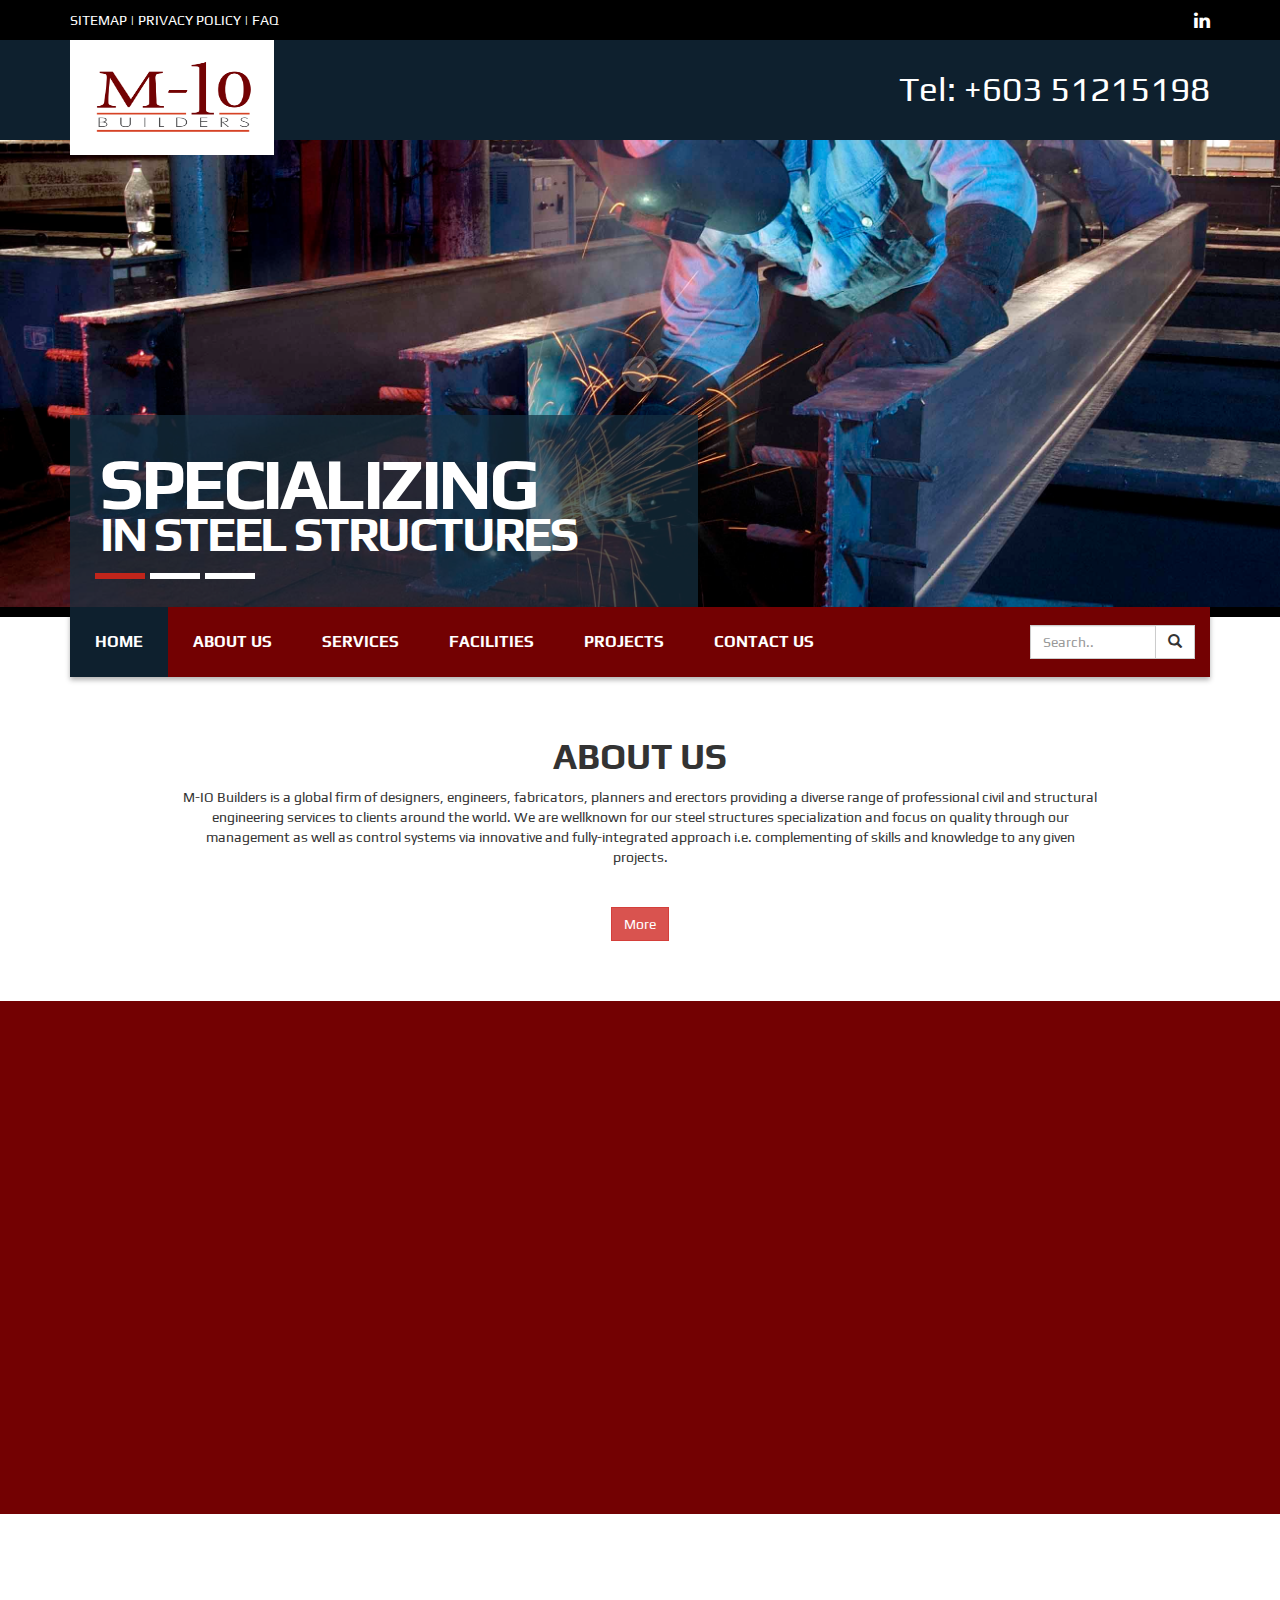
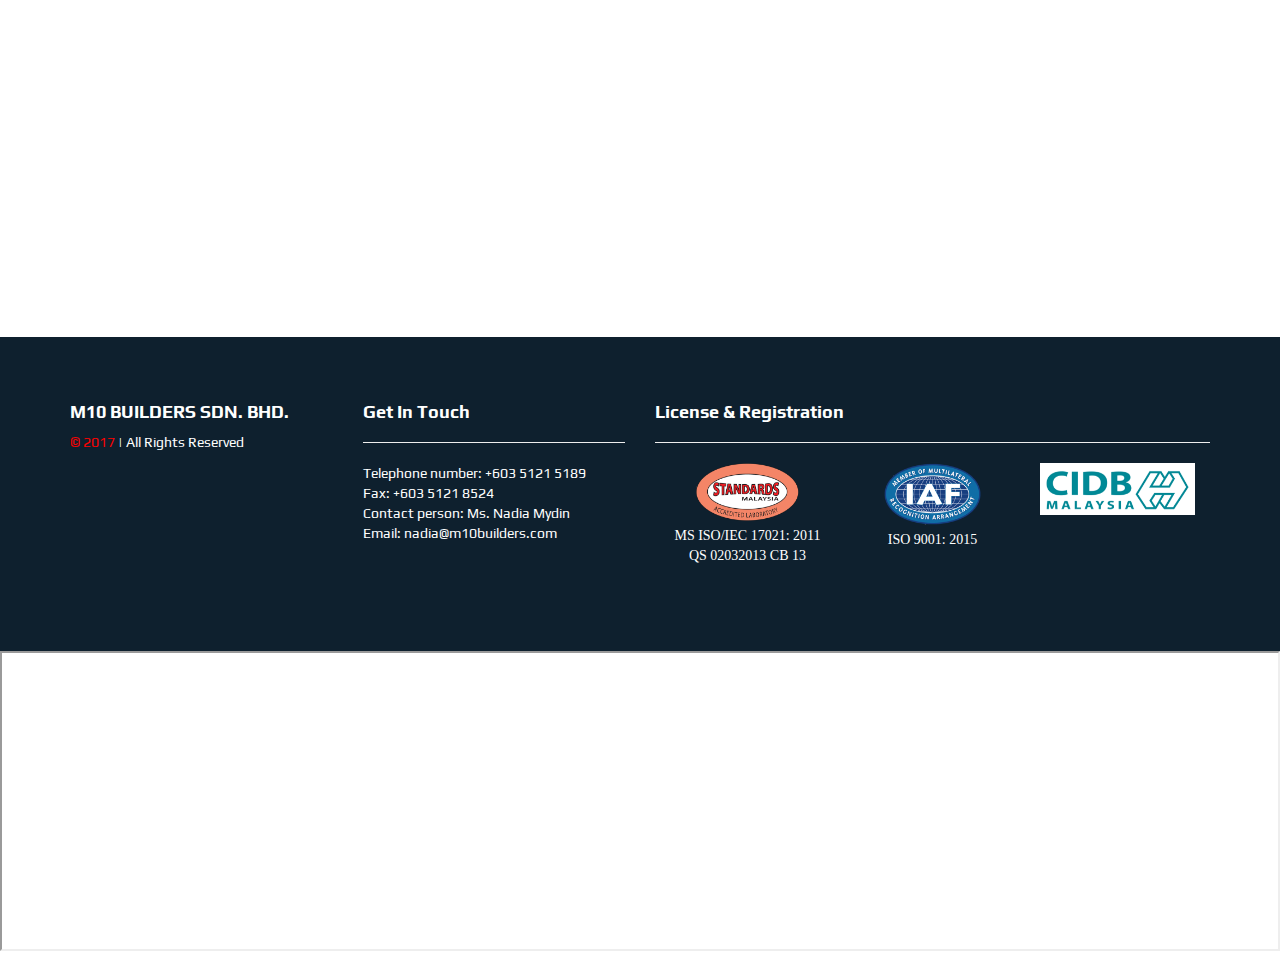
==== commit 053bf302: "update responsiveness, overhaul projects, facilities and services page, add new pics, add fontawesom" ====
--- a/index.html
+++ b/index.html
@@ -19,6 +19,7 @@
     <link rel="stylesheet" href="./css/camera.css">
     <link rel="stylesheet" href="./css/animate.css">
     <link rel="stylesheet" href="./css/slicknav.css">
+    <link rel="stylesheet" href="./css/font-awesome.css">
     <link rel="stylesheet" href="./css/styles.css">
     <!-- HTML5 shim and Respond.js for IE8 support of HTML5 elements and media queries -->
     <!-- WARNING: Respond.js doesn't work if you view the page via file:// -->
@@ -28,20 +29,25 @@
     <![endif]-->
   </head>
   <body>
-    <div id="social-top" style="background-color:black;">
+    <div id="social-top">
         <div class="container">
             <div class="pull-left" style="color: white;">
                 SITEMAP | PRIVACY POLICY | FAQ
             </div>
+            <div class="pull-right social-logo" style="color: white">
+                <a href="#">
+                    <i class="fa fa-linkedin fa-lg" aria-hidden="true"></i>
+                </a>
+            </div>
         </div>
     </div>
     <div id="top-logo">
         <div class="container logo-container">
-            <div class="pull-left" style="text-align: center">
+            <div class="pull-left cancel-pull-xs" style="text-align: center">
                 <img class="logo" src="./img/m10-logo-v1.png" alt="m10 logo">
             </div>
-            <div class="pull-right" style="text-align: center">
-                <div class="top-logo-tel">
+            <div class="pull-right top-logo-tel" style="text-align: center">
+                <div class="">
                     Tel: +603 51215198
                 </div>
             </div>
@@ -105,7 +111,7 @@
                         <li><a href="projects.html">Projects</a></li>
                         <li><a href="contact.html">Contact Us</a></li>
                     </ul>
-                    <div class="col-sm-3 pull-right" style="margin-top: 18px; margin-right: 30px;">
+                    <div id="navsearch" class="col-md-2 pull-right" >
                         <form action="">
                             <div class="input-group">
                                 <input type="text" class="form-control" placeholder="Search.." style="border-radius: 0!important;">
@@ -153,9 +159,9 @@
                     DESIGN - FABRICATION - ERECTION - CONSTRUCTION
                 </div>
             </div>
-            <div class="col-md-3 col-sm-6">
+            <div class="col-md-3 col-sm-6 col-xs-12">
                 <div class="cover-img">
-                    <a href="#">
+                    <a href="services.html#engineering">
                         <img src="./img/carousel/services1.jpg" alt="">
                     </a>
                 </div>
@@ -166,9 +172,9 @@
                     </div>
                 </div>
             </div>
-            <div class="col-md-3 col-sm-6">
+            <div class="col-md-3 col-sm-6 col-xs-12">
                 <div class="cover-img">
-                    <a href="#">
+                    <a href="services.html#project-management">
                         <img src="./img/carousel/services2.jpg" alt="">
                     </a>
                 </div>
@@ -179,9 +185,9 @@
                     </div>
                 </div>
             </div>
-            <div class="col-md-3 col-sm-6">
+            <div class="col-md-3 col-sm-6 col-xs-12">
                 <div class="cover-img">
-                    <a href="#">
+                    <a href="services.html#steel-erection">
                         <img src="./img/carousel/services3.jpg" alt="">
                     </a>
                 </div>
@@ -192,9 +198,9 @@
                     </div>
                 </div>
             </div>
-            <div class="col-md-3 col-sm-6">
+            <div class="col-md-3 col-sm-6 col-xs-12">
                 <div class="cover-img">
-                    <a href="#">
+                    <a href="services.html#steel-fabrication">
                         <img src="./img/carousel/services4.jpg" alt="">
                     </a>
                 </div>
@@ -251,13 +257,13 @@
     <section id="footer">
         <div class="container">
             <div class="row" style="padding-top: 20px;">
-                <div class="col-sm-3">
+                <div id="footer-1" class="col-sm-3">
                     <h4 style="font-weight: bolder; margin-bottom: -10px;">M10 BUILDERS SDN. BHD.</h4> <br>
                     <span style="color: red">© 2017</span> | All Rights Reserved
                 </div>
 
 
-                <div class="col-sm-3">
+                <div id="footer-2" class="col-sm-3">
                     <h4 style="font-weight: bolder">Get In Touch</h4>
                     <hr>
                     <div>
@@ -272,24 +278,24 @@
                 </div>
 
 
-                <div class="col-sm-6">
+                <div id="footer-3" class="col-sm-6">
                     <h4 style="font-weight: bolder">License & Registration</h4>
                     <hr>
 
-                    <div class="col-sm-4" style="text-align: center">
+                    <div class="col-sm-4 col-xs-4" style="text-align: center">
                         <img style="width: 66%" src="./img/standardpng.png" alt="">
                         <div class="iso">
                             MS ISO/IEC 17021: 2011 <br>
                             QS 02032013 CB 13
                         </div>
                     </div>
-                    <div class="col-sm-4" style="text-align: center">
+                    <div class="col-sm-4 col-xs-4" style="text-align: center">
                         <img style="width: 63%" src="./img/iafpng.png" alt="">
                         <div class="iso">
                             ISO 9001: 2015
                         </div>
                     </div>
-                    <div class="col-sm-4">
+                    <div class="col-sm-4 col-xs-4">
                         <img style="width: 100%" src="./img/cidb.png" alt="">
                     </div>
                 </div>
--- a/css/styles.css
+++ b/css/styles.css
@@ -2,12 +2,28 @@
     font-family: 'Play', sans-serif !important;
 }
 
+#social-top{
+    background-color:black;
+    padding: 10px 0;
+}
+
+#social-top .social-logo a,
+#social-top .social-logo a:hover{
+    color: white;
+}
+
 #menu, .slicknav_menu{
     display: none;
 }
 
 #mobile-search{
     display: none;
+    margin-top: 8px;
+}
+
+#navsearch{
+    margin-top: 18px;
+    margin-right: 30px;
 }
 
 #navbar{
@@ -128,6 +144,10 @@
     background-color: #0E202E;
     color: white;
     padding: 35px 0;
+}
+
+#footer-1, #footer-2, #footer-3{
+    margin-bottom: 50px;
 }
 
 #footer .content{
@@ -231,7 +251,10 @@
 
 .cover-img {
     display: flex;
+    -webkit-justify-content: center;
     justify-content: center;
+    -webkit-align-items: center;
+    align-items: center;
     height: 325px; /* or other desired height */
     overflow: hidden;
     margin-bottom: 20px;
@@ -243,7 +266,7 @@
 
 .cover-img img{
     min-width: 300px;
-    /*width: 100%;*/
+    width: 100%;
     height: 100%;
 }
 .cover-img a img {
@@ -370,6 +393,19 @@
         padding-bottom: 35px;
         line-height: 26px;
     }
+    #navsearch{
+        width: 100%!important;
+        margin-top: 0px!important;
+        margin-right: 15px!important;
+    }
+}
+
+@media screen and (max-width: 892px) {
+    #navsearch{
+        width: 100%!important;
+        margin-top: 0px!important;
+        margin-right: 15px!important;
+    }
 }
 
 @media screen and (max-width: 768px) {
@@ -397,4 +433,14 @@
         padding-left: 24px;
         line-height: 16px;
     }
+
+    .cancel-pull-xs{
+        float: none!important;
+    }
+
+    #mobile-search{
+        ma
+    }
+
+
 }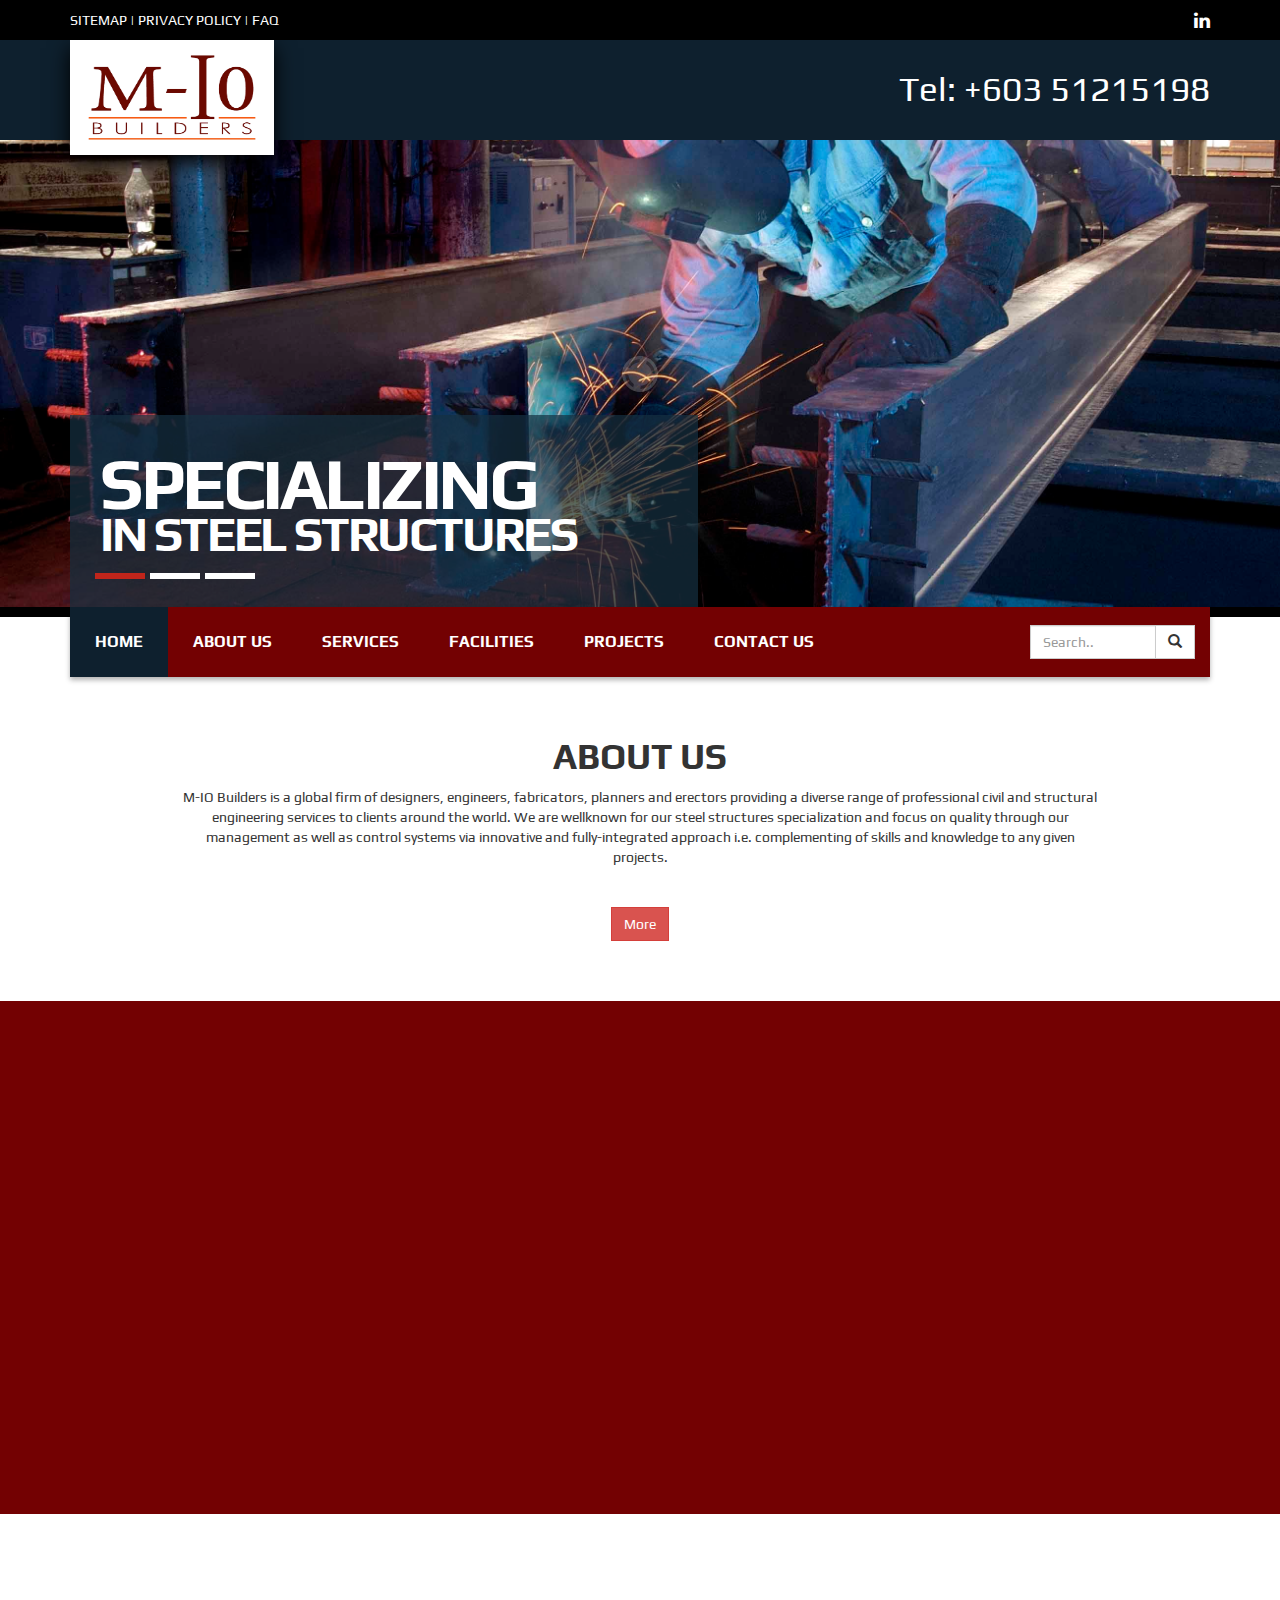
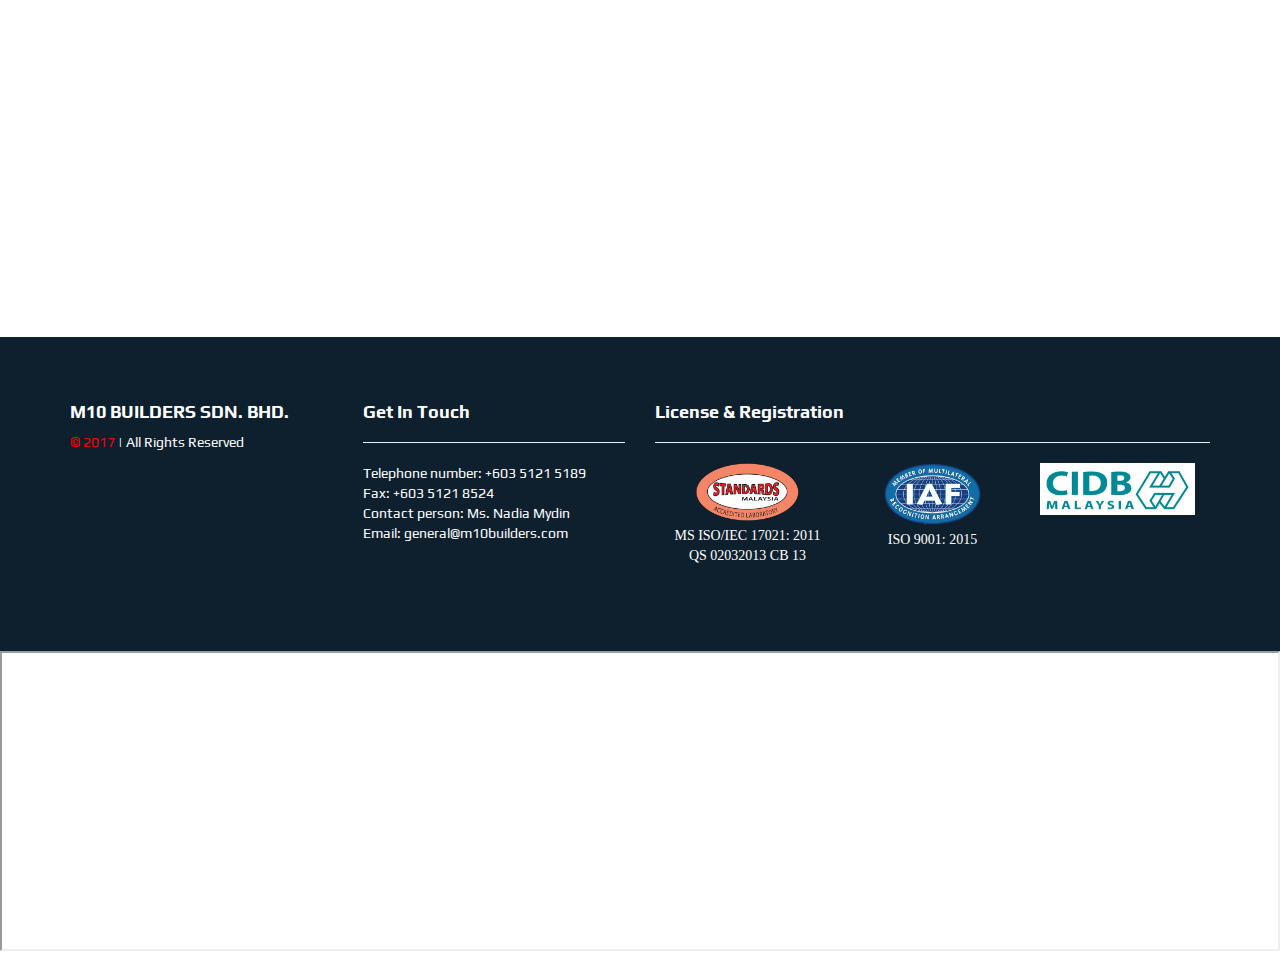
==== commit 0ecf6e45: "update logo" ====
--- a/index.html
+++ b/index.html
@@ -44,7 +44,7 @@
     <div id="top-logo">
         <div class="container logo-container">
             <div class="pull-left cancel-pull-xs" style="text-align: center">
-                <img class="logo" src="./img/m10-logo-v1.png" alt="m10 logo">
+                <img class="logo" src="./img/mio-logo-small.png" alt="m10 logo">
             </div>
             <div class="pull-right top-logo-tel" style="text-align: center">
                 <div class="">
@@ -273,7 +273,7 @@
                         ​<br>
                         Contact person: Ms. Nadia Mydin
                         ​<br>
-                        Email: nadia@m10builders.com
+                        Email: general@m10builders.com
                     </div>
                 </div>
 
--- a/css/styles.css
+++ b/css/styles.css
@@ -75,8 +75,11 @@
 .logo{
     height: 115px;
     width: 204px;
-    padding: 20px;
+    /*padding: 20px;*/
     background: white;
+    box-shadow: 0px 8px 20px 0px black;
+    -moz-box-shadow: 0px 8px 20px 0px black;
+    -webkit-box-shadow: 0px 8px 20px 0px black;
 }
 
 #top-slider{
@@ -387,6 +390,15 @@
 
 /*end arrow*/
 
+/*affix*/
+.affix {
+    position: fixed;
+    z-index: 1000;
+    top: 0;
+    margin: 0!important;
+}
+
+
 @media screen and (max-width: 991px) {
     .camera_caption p{
         padding-top: 20px;
@@ -439,7 +451,7 @@
     }
 
     #mobile-search{
-        ma
+
     }
 
 
